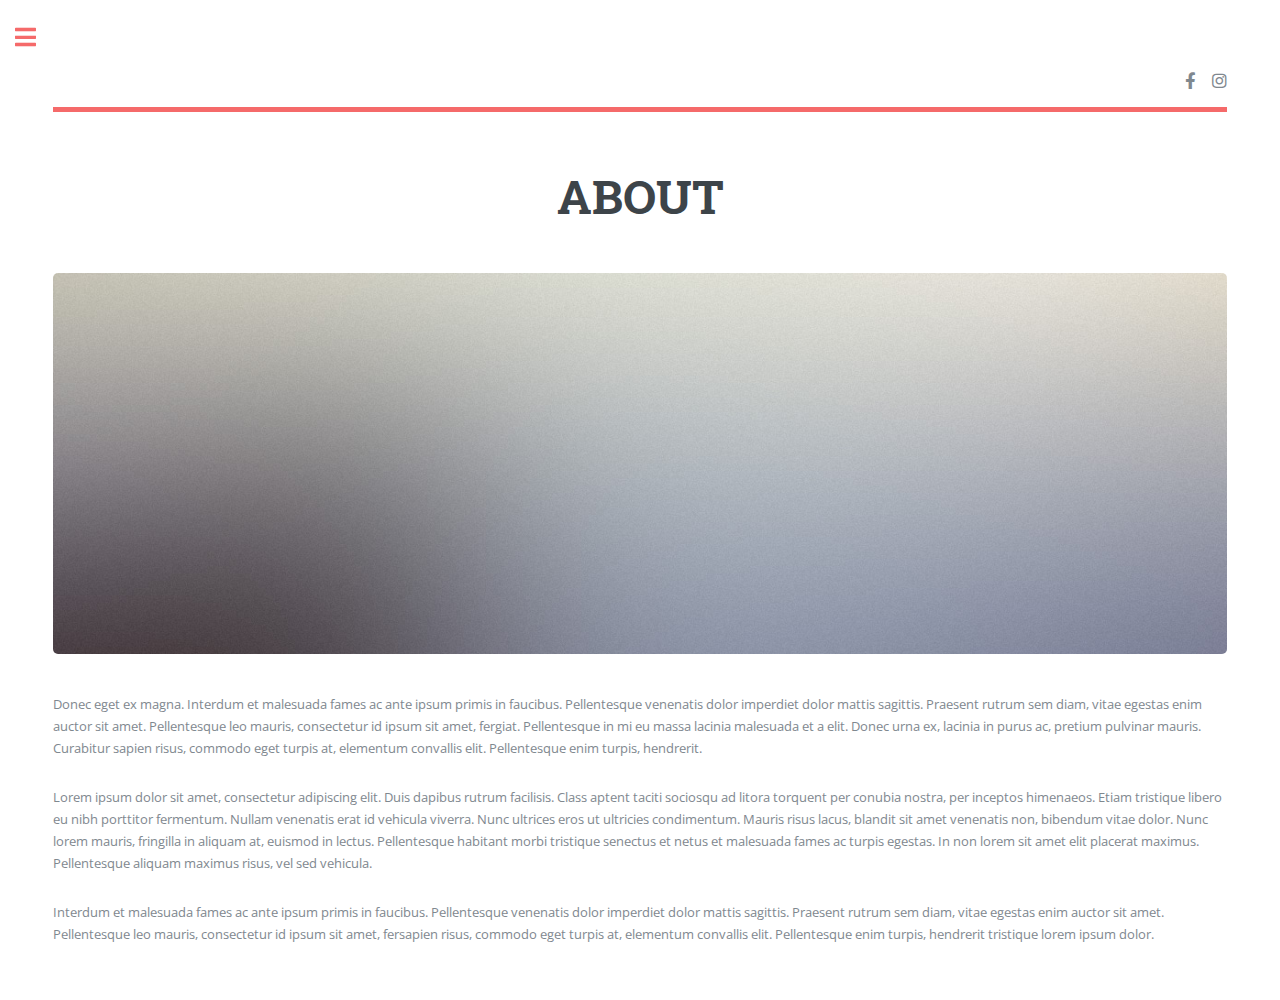
==== about.html @ c17ce64c "Intial Commit" ====
<!DOCTYPE HTML>
<!--
	Editorial by HTML5 UP
	html5up.net | @ajlkn
	Free for personal and commercial use under the CCA 3.0 license (html5up.net/license)
-->
<html>
	<head>
		<title>ABOUT</title>
		<meta charset="utf-8" />
		<meta name="viewport" content="width=device-width, initial-scale=1, user-scalable=no" />
		<link rel="stylesheet" href="assets/css/main.css" />
	</head>
	<body class="is-preload">

		<!-- Wrapper -->
			<div id="wrapper">

				<!-- Main -->
					<div id="main">
						<div class="inner">

							<!-- Header -->
								<header id="header">
									
									<ul class="icons">
									
										<li><a href="#" class="icon brands fa-facebook-f"><span class="label">Facebook</span></a></li>
										
										<li><a href="#" class="icon brands fa-instagram"><span class="label">Instagram</span></a></li>
									
									</ul>
								</header>

							<!-- Content -->
								<section>
									<header class="main">
										<h1 class="about-heading">ABOUT</h1>
									</header>

									<span class="image main"><img src="images/pic11.jpg" alt="" /></span>

									<p>Donec eget ex magna. Interdum et malesuada fames ac ante ipsum primis in faucibus. Pellentesque venenatis dolor imperdiet dolor mattis sagittis. Praesent rutrum sem diam, vitae egestas enim auctor sit amet. Pellentesque leo mauris, consectetur id ipsum sit amet, fergiat. Pellentesque in mi eu massa lacinia malesuada et a elit. Donec urna ex, lacinia in purus ac, pretium pulvinar mauris. Curabitur sapien risus, commodo eget turpis at, elementum convallis elit. Pellentesque enim turpis, hendrerit.</p>
									<p>Lorem ipsum dolor sit amet, consectetur adipiscing elit. Duis dapibus rutrum facilisis. Class aptent taciti sociosqu ad litora torquent per conubia nostra, per inceptos himenaeos. Etiam tristique libero eu nibh porttitor fermentum. Nullam venenatis erat id vehicula viverra. Nunc ultrices eros ut ultricies condimentum. Mauris risus lacus, blandit sit amet venenatis non, bibendum vitae dolor. Nunc lorem mauris, fringilla in aliquam at, euismod in lectus. Pellentesque habitant morbi tristique senectus et netus et malesuada fames ac turpis egestas. In non lorem sit amet elit placerat maximus. Pellentesque aliquam maximus risus, vel sed vehicula.</p>
									<p>Interdum et malesuada fames ac ante ipsum primis in faucibus. Pellentesque venenatis dolor imperdiet dolor mattis sagittis. Praesent rutrum sem diam, vitae egestas enim auctor sit amet. Pellentesque leo mauris, consectetur id ipsum sit amet, fersapien risus, commodo eget turpis at, elementum convallis elit. Pellentesque enim turpis, hendrerit tristique lorem ipsum dolor.</p>

									

								</section>

						</div>
					</div>

				<!-- Sidebar -->
					<div id="sidebar">
						<div class="inner">

							<!-- Search -->


							<!-- Menu -->
							<nav id="menu">
								<header class="major">
									<h2>Menu</h2>
								</header>
								<ul>
									<li><a href="index.html">HOME</a></li>
									<li><a href="about.html">ABOUT</a></li>
									<li><a href="news.html">NEWS</a></li>
				
									<li><a href="index.html#support">SUPPORT US</a></li>
									<li><a href="contact.html">Contact</a></li>
							
								</ul>
							</nav>

								<section>
									<header class="major">
										<h2>Get in touch</h2>
									</header>
									<p>See our contact information below and we will get back to you as soon as possible</p>
									<ul class="contact">
										<li class="icon solid fa-envelope"><a href="#">information@untitled.tld</a></li>
										<li class="icon solid fa-phone">(000) 000-0000</li>
										<li class="icon solid fa-home">1234 Somewhere Road #8254<br />
										Ontario, XXX-XXX</li>
									</ul>
								</section>

							<!-- Footer -->
							<footer id="footer">
								<p class="copyright">&copy; Charlene Cottle World Foundation. All rights reserved.
									Design: <a href="https://html5up.net">HTML5 UP</a>.</p>
									Edited by: <a href="https://cheyennepiper.com">Cheyenne Piper</a>.</p>
							</footer> 

						</div>
					</div>

			</div>

		<!-- Scripts -->
			<script src="assets/js/jquery.min.js"></script>
			<script src="assets/js/browser.min.js"></script>
			<script src="assets/js/breakpoints.min.js"></script>
			<script src="assets/js/util.js"></script>
			<script src="assets/js/main.js"></script>

	</body>
</html>
---- assets/css/main.css ----
@import url(fontawesome-all.min.css);
@import url("https://fonts.googleapis.com/css?family=Open+Sans:400,600,400italic,600italic|Roboto+Slab:400,700");
/*
	Editorial by HTML5 UP
	html5up.net | @ajlkn
	Free for personal and commercial use under the CCA 3.0 license (html5up.net/license)
*/
html, body, div, span, applet, object,
iframe, h1, h2, h3, h4, h5, h6, p, blockquote,
pre, a, abbr, acronym, address, big, cite,
code, del, dfn, em, img, ins, kbd, q, s, samp,
small, strike, strong, sub, sup, tt, var, b,
u, i, center, dl, dt, dd, ol, ul, li, fieldset,
form, label, legend, table, caption, tbody,
tfoot, thead, tr, th, td, article, aside,
canvas, details, embed, figure, figcaption,
footer, header, hgroup, menu, nav, output, ruby,
section, summary, time, mark, audio, video {
  margin: 0;
  padding: 0;
  border: 0;
  font-size: 100%;
  font: inherit;
  vertical-align: baseline; }

article, aside, details, figcaption, figure,
footer, header, hgroup, menu, nav, section {
  display: block; }

body {
  line-height: 1; }

ol, ul {
  list-style: none; }

blockquote, q {
  quotes: none; }
  blockquote:before, blockquote:after, q:before, q:after {
    content: '';
    content: none; }

table {
  border-collapse: collapse;
  border-spacing: 0; }

body {
  -webkit-text-size-adjust: none; }

mark {
  background-color: transparent;
  color: inherit; }

input::-moz-focus-inner {
  border: 0;
  padding: 0; }

input, select, textarea {
  -moz-appearance: none;
  -webkit-appearance: none;
  -ms-appearance: none;
  appearance: none; }

/* Basic */
@-ms-viewport {
  width: device-width; }

body {
  -ms-overflow-style: scrollbar; }

@media screen and (max-width: 480px) {
  html, body {
    min-width: 320px; } }

html {
  box-sizing: border-box;
  scroll-behavior: smooth }

*, *:before, *:after {
  box-sizing: inherit; }

body {
  background: #ffffff; }
  body.is-preload *, body.is-preload *:before, body.is-preload *:after, body.is-resizing *, body.is-resizing *:before, body.is-resizing *:after {
    -moz-animation: none !important;
    -webkit-animation: none !important;
    -ms-animation: none !important;
    animation: none !important;
    -moz-transition: none !important;
    -webkit-transition: none !important;
    -ms-transition: none !important;
    transition: none !important; }

/* Type */
body, input, select, textarea {
  color: #7f888f;
  font-family: "Open Sans", sans-serif;
  font-size: 13pt;
  font-weight: 400;
  line-height: 1.65; }
  @media screen and (max-width: 1680px) {
    body, input, select, textarea {
      font-size: 11pt; } }
  @media screen and (max-width: 1280px) {
    body, input, select, textarea {
      font-size: 10pt; } }
  @media screen and (max-width: 360px) {
    body, input, select, textarea {
      font-size: 9pt; } }

a {
  -moz-transition: color 0.2s ease-in-out, border-bottom-color 0.2s ease-in-out;
  -webkit-transition: color 0.2s ease-in-out, border-bottom-color 0.2s ease-in-out;
  -ms-transition: color 0.2s ease-in-out, border-bottom-color 0.2s ease-in-out;
  transition: color 0.2s ease-in-out, border-bottom-color 0.2s ease-in-out;
  border-bottom: dotted 1px;
  color: #f56a6a;
  text-decoration: none; }
  a:hover {
    border-bottom-color: #f56a6a;
    color: #f56a6a !important; }
    a:hover strong {
      color: inherit; }

strong, b {
  color: #3d4449;
  font-weight: 600; }

em, i {
  font-style: italic; }

p {
  margin: 0 0 2em 0; }


h1, h2, h3, h4, h5, h6 {
  color: #3d4449;
  font-family: "Roboto Slab", serif;
  font-weight: 700;
  line-height: 1.5;
  margin: 0 0 1em 0; }
  h1 a, h2 a, h3 a, h4 a, h5 a, h6 a {
    color: inherit;
    text-decoration: none;
    border-bottom: 0; }

h1 {

  font-size: 4em;
  margin: 0 0 0.5em 0;
  line-height: 1.3; 
}


.about-heading,
.news-heading,
.contact-heading{
  text-align: center;
}
 
h2 {
  font-size: 1.75em; }

h3 {
  font-size: 1.25em; }

h4 {
  font-size: 1.1em; }

h5 {
  font-size: 0.9em; }

h6 {
  font-size: 0.7em; }

  form p{
    font-size: 2rem;
    font-weight: bold;
  }
@media screen and (max-width: 1680px) {
  h1 {
    font-size: 3.5em; } }

  

@media screen and (max-width: 980px) {
  h1 {
    font-size: 3.25em; } }

@media screen and (max-width: 736px) {
  h1 {
    font-size: 2em;
    line-height: 1.4; }
  h2 {
    font-size: 1.5em; } }

sub {
  font-size: 0.8em;
  position: relative;
  top: 0.5em; }

sup {
  font-size: 0.8em;
  position: relative;
  top: -0.5em; }

blockquote {
  border-left: solid 3px rgba(210, 215, 217, 0.75);
  font-style: italic;
  margin: 0 0 2em 0;
  padding: 0.5em 0 0.5em 2em; }

code {
  background: rgba(230, 235, 237, 0.25);
  border-radius: 0.375em;
  border: solid 1px rgba(210, 215, 217, 0.75);
  font-family: "Courier New", monospace;
  font-size: 0.9em;
  margin: 0 0.25em;
  padding: 0.25em 0.65em; }

pre {
  -webkit-overflow-scrolling: touch;
  font-family: "Courier New", monospace;
  font-size: 0.9em;
  margin: 0 0 2em 0; }
  pre code {
    display: block;
    line-height: 1.75;
    padding: 1em 1.5em;
    overflow-x: auto; }

hr {
  border: 0;
  border-bottom: solid 1px rgba(210, 215, 217, 0.75);
  margin: 2em 0; }
  hr.major {
    margin: 3em 0; }

.align-left {
  text-align: left; }

.align-center {
  text-align: center; }

.align-right {
  text-align: right; }

/* Row */
.row {
  display: flex;
  flex-wrap: wrap;
  box-sizing: border-box;
  align-items: stretch; }
  .row > * {
    box-sizing: border-box; }
  .row.gtr-uniform > * > :last-child {
    margin-bottom: 0; }
  .row.aln-left {
    justify-content: flex-start; }
  .row.aln-center {
    justify-content: center; }
  .row.aln-right {
    justify-content: flex-end; }
  .row.aln-top {
    align-items: flex-start; }
  .row.aln-middle {
    align-items: center; }
  .row.aln-bottom {
    align-items: flex-end; }
  .row > .imp {
    order: -1; }
  .row > .col-1 {
    width: 8.33333%; }
  .row > .off-1 {
    margin-left: 8.33333%; }
  .row > .col-2 {
    width: 16.66667%; }
  .row > .off-2 {
    margin-left: 16.66667%; }
  .row > .col-3 {
    width: 25%; }
  .row > .off-3 {
    margin-left: 25%; }
  .row > .col-4 {
    width: 33.33333%; }
  .row > .off-4 {
    margin-left: 33.33333%; }
  .row > .col-5 {
    width: 41.66667%; }
  .row > .off-5 {
    margin-left: 41.66667%; }
  .row > .col-6 {
    width: 50%; }
  .row > .off-6 {
    margin-left: 50%; }
  .row > .col-7 {
    width: 58.33333%; }
  .row > .off-7 {
    margin-left: 58.33333%; }
  .row > .col-8 {
    width: 66.66667%; }
  .row > .off-8 {
    margin-left: 66.66667%; }
  .row > .col-9 {
    width: 75%; }
  .row > .off-9 {
    margin-left: 75%; }
  .row > .col-10 {
    width: 83.33333%; }
  .row > .off-10 {
    margin-left: 83.33333%; }
  .row > .col-11 {
    width: 91.66667%; }
  .row > .off-11 {
    margin-left: 91.66667%; }
  .row > .col-12 {
    width: 100%; }
  .row > .off-12 {
    margin-left: 100%; }
  .row.gtr-0 {
    margin-top: 0;
    margin-left: 0em; }
    .row.gtr-0 > * {
      padding: 0 0 0 0em; }
    .row.gtr-0.gtr-uniform {
      margin-top: 0em; }
      .row.gtr-0.gtr-uniform > * {
        padding-top: 0em; }
  .row.gtr-25 {
    margin-top: 0;
    margin-left: -0.375em; }
    .row.gtr-25 > * {
      padding: 0 0 0 0.375em; }
    .row.gtr-25.gtr-uniform {
      margin-top: -0.375em; }
      .row.gtr-25.gtr-uniform > * {
        padding-top: 0.375em; }
  .row.gtr-50 {
    margin-top: 0;
    margin-left: -0.75em; }
    .row.gtr-50 > * {
      padding: 0 0 0 0.75em; }
    .row.gtr-50.gtr-uniform {
      margin-top: -0.75em; }
      .row.gtr-50.gtr-uniform > * {
        padding-top: 0.75em; }
  .row {
    margin-top: 0;
    margin-left: -1.5em; }
    .row > * {
      padding: 0 0 0 1.5em; }
    .row.gtr-uniform {
      margin-top: -1.5em; }
      .row.gtr-uniform > * {
        padding-top: 1.5em; }
  .row.gtr-150 {
    margin-top: 0;
    margin-left: -2.25em; }
    .row.gtr-150 > * {
      padding: 0 0 0 2.25em; }
    .row.gtr-150.gtr-uniform {
      margin-top: -2.25em; }
      .row.gtr-150.gtr-uniform > * {
        padding-top: 2.25em; }
  .row.gtr-200 {
    margin-top: 0;
    margin-left: -3em; }
    .row.gtr-200 > * {
      padding: 0 0 0 3em; }
    .row.gtr-200.gtr-uniform {
      margin-top: -3em; }
      .row.gtr-200.gtr-uniform > * {
        padding-top: 3em; }
  @media screen and (max-width: 1680px) {
    .row {
      display: flex;
      flex-wrap: wrap;
      box-sizing: border-box;
      align-items: stretch; }
      .row > * {
        box-sizing: border-box; }
      .row.gtr-uniform > * > :last-child {
        margin-bottom: 0; }
      .row.aln-left {
        justify-content: flex-start; }
      .row.aln-center {
        justify-content: center; }
      .row.aln-right {
        justify-content: flex-end; }
      .row.aln-top {
        align-items: flex-start; }
      .row.aln-middle {
        align-items: center; }
      .row.aln-bottom {
        align-items: flex-end; }
      .row > .imp-xlarge {
        order: -1; }
      .row > .col-1-xlarge {
        width: 8.33333%; }
      .row > .off-1-xlarge {
        margin-left: 8.33333%; }
      .row > .col-2-xlarge {
        width: 16.66667%; }
      .row > .off-2-xlarge {
        margin-left: 16.66667%; }
      .row > .col-3-xlarge {
        width: 25%; }
      .row > .off-3-xlarge {
        margin-left: 25%; }
      .row > .col-4-xlarge {
        width: 33.33333%; }
      .row > .off-4-xlarge {
        margin-left: 33.33333%; }
      .row > .col-5-xlarge {
        width: 41.66667%; }
      .row > .off-5-xlarge {
        margin-left: 41.66667%; }
      .row > .col-6-xlarge {
        width: 50%; }
      .row > .off-6-xlarge {
        margin-left: 50%; }
      .row > .col-7-xlarge {
        width: 58.33333%; }
      .row > .off-7-xlarge {
        margin-left: 58.33333%; }
      .row > .col-8-xlarge {
        width: 66.66667%; }
      .row > .off-8-xlarge {
        margin-left: 66.66667%; }
      .row > .col-9-xlarge {
        width: 75%; }
      .row > .off-9-xlarge {
        margin-left: 75%; }
      .row > .col-10-xlarge {
        width: 83.33333%; }
      .row > .off-10-xlarge {
        margin-left: 83.33333%; }
      .row > .col-11-xlarge {
        width: 91.66667%; }
      .row > .off-11-xlarge {
        margin-left: 91.66667%; }
      .row > .col-12-xlarge {
        width: 100%; }
      .row > .off-12-xlarge {
        margin-left: 100%; }
      .row.gtr-0 {
        margin-top: 0;
        margin-left: 0em; }
        .row.gtr-0 > * {
          padding: 0 0 0 0em; }
        .row.gtr-0.gtr-uniform {
          margin-top: 0em; }
          .row.gtr-0.gtr-uniform > * {
            padding-top: 0em; }
      .row.gtr-25 {
        margin-top: 0;
        margin-left: -0.375em; }
        .row.gtr-25 > * {
          padding: 0 0 0 0.375em; }
        .row.gtr-25.gtr-uniform {
          margin-top: -0.375em; }
          .row.gtr-25.gtr-uniform > * {
            padding-top: 0.375em; }
      .row.gtr-50 {
        margin-top: 0;
        margin-left: -0.75em; }
        .row.gtr-50 > * {
          padding: 0 0 0 0.75em; }
        .row.gtr-50.gtr-uniform {
          margin-top: -0.75em; }
          .row.gtr-50.gtr-uniform > * {
            padding-top: 0.75em; }
      .row {
        margin-top: 0;
        margin-left: -1.5em; }
        .row > * {
          padding: 0 0 0 1.5em; }
        .row.gtr-uniform {
          margin-top: -1.5em; }
          .row.gtr-uniform > * {
            padding-top: 1.5em; }
      .row.gtr-150 {
        margin-top: 0;
        margin-left: -2.25em; }
        .row.gtr-150 > * {
          padding: 0 0 0 2.25em; }
        .row.gtr-150.gtr-uniform {
          margin-top: -2.25em; }
          .row.gtr-150.gtr-uniform > * {
            padding-top: 2.25em; }
      .row.gtr-200 {
        margin-top: 0;
        margin-left: -3em; }
        .row.gtr-200 > * {
          padding: 0 0 0 3em; }
        .row.gtr-200.gtr-uniform {
          margin-top: -3em; }
          .row.gtr-200.gtr-uniform > * {
            padding-top: 3em; } }
  @media screen and (max-width: 1280px) {
    .row {
      display: flex;
      flex-wrap: wrap;
      box-sizing: border-box;
      align-items: stretch; }
      .row > * {
        box-sizing: border-box; }
      .row.gtr-uniform > * > :last-child {
        margin-bottom: 0; }
      .row.aln-left {
        justify-content: flex-start; }
      .row.aln-center {
        justify-content: center; }
      .row.aln-right {
        justify-content: flex-end; }
      .row.aln-top {
        align-items: flex-start; }
      .row.aln-middle {
        align-items: center; }
      .row.aln-bottom {
        align-items: flex-end; }
      .row > .imp-large {
        order: -1; }
      .row > .col-1-large {
        width: 8.33333%; }
      .row > .off-1-large {
        margin-left: 8.33333%; }
      .row > .col-2-large {
        width: 16.66667%; }
      .row > .off-2-large {
        margin-left: 16.66667%; }
      .row > .col-3-large {
        width: 25%; }
      .row > .off-3-large {
        margin-left: 25%; }
      .row > .col-4-large {
        width: 33.33333%; }
      .row > .off-4-large {
        margin-left: 33.33333%; }
      .row > .col-5-large {
        width: 41.66667%; }
      .row > .off-5-large {
        margin-left: 41.66667%; }
      .row > .col-6-large {
        width: 50%; }
      .row > .off-6-large {
        margin-left: 50%; }
      .row > .col-7-large {
        width: 58.33333%; }
      .row > .off-7-large {
        margin-left: 58.33333%; }
      .row > .col-8-large {
        width: 66.66667%; }
      .row > .off-8-large {
        margin-left: 66.66667%; }
      .row > .col-9-large {
        width: 75%; }
      .row > .off-9-large {
        margin-left: 75%; }
      .row > .col-10-large {
        width: 83.33333%; }
      .row > .off-10-large {
        margin-left: 83.33333%; }
      .row > .col-11-large {
        width: 91.66667%; }
      .row > .off-11-large {
        margin-left: 91.66667%; }
      .row > .col-12-large {
        width: 100%; }
      .row > .off-12-large {
        margin-left: 100%; }
      .row.gtr-0 {
        margin-top: 0;
        margin-left: 0em; }
        .row.gtr-0 > * {
          padding: 0 0 0 0em; }
        .row.gtr-0.gtr-uniform {
          margin-top: 0em; }
          .row.gtr-0.gtr-uniform > * {
            padding-top: 0em; }
      .row.gtr-25 {
        margin-top: 0;
        margin-left: -0.375em; }
        .row.gtr-25 > * {
          padding: 0 0 0 0.375em; }
        .row.gtr-25.gtr-uniform {
          margin-top: -0.375em; }
          .row.gtr-25.gtr-uniform > * {
            padding-top: 0.375em; }
      .row.gtr-50 {
        margin-top: 0;
        margin-left: -0.75em; }
        .row.gtr-50 > * {
          padding: 0 0 0 0.75em; }
        .row.gtr-50.gtr-uniform {
          margin-top: -0.75em; }
          .row.gtr-50.gtr-uniform > * {
            padding-top: 0.75em; }
      .row {
        margin-top: 0;
        margin-left: -1.5em; }
        .row > * {
          padding: 0 0 0 1.5em; }
        .row.gtr-uniform {
          margin-top: -1.5em; }
          .row.gtr-uniform > * {
            padding-top: 1.5em; }
      .row.gtr-150 {
        margin-top: 0;
        margin-left: -2.25em; }
        .row.gtr-150 > * {
          padding: 0 0 0 2.25em; }
        .row.gtr-150.gtr-uniform {
          margin-top: -2.25em; }
          .row.gtr-150.gtr-uniform > * {
            padding-top: 2.25em; }
      .row.gtr-200 {
        margin-top: 0;
        margin-left: -3em; }
        .row.gtr-200 > * {
          padding: 0 0 0 3em; }
        .row.gtr-200.gtr-uniform {
          margin-top: -3em; }
          .row.gtr-200.gtr-uniform > * {
            padding-top: 3em; } }
  @media screen and (max-width: 980px) {
    .row {
      display: flex;
      flex-wrap: wrap;
      box-sizing: border-box;
      align-items: stretch; }
      .row > * {
        box-sizing: border-box; }
      .row.gtr-uniform > * > :last-child {
        margin-bottom: 0; }
      .row.aln-left {
        justify-content: flex-start; }
      .row.aln-center {
        justify-content: center; }
      .row.aln-right {
        justify-content: flex-end; }
      .row.aln-top {
        align-items: flex-start; }
      .row.aln-middle {
        align-items: center; }
      .row.aln-bottom {
        align-items: flex-end; }
      .row > .imp-medium {
        order: -1; }
      .row > .col-1-medium {
        width: 8.33333%; }
      .row > .off-1-medium {
        margin-left: 8.33333%; }
      .row > .col-2-medium {
        width: 16.66667%; }
      .row > .off-2-medium {
        margin-left: 16.66667%; }
      .row > .col-3-medium {
        width: 25%; }
      .row > .off-3-medium {
        margin-left: 25%; }
      .row > .col-4-medium {
        width: 33.33333%; }
      .row > .off-4-medium {
        margin-left: 33.33333%; }
      .row > .col-5-medium {
        width: 41.66667%; }
      .row > .off-5-medium {
        margin-left: 41.66667%; }
      .row > .col-6-medium {
        width: 50%; }
      .row > .off-6-medium {
        margin-left: 50%; }
      .row > .col-7-medium {
        width: 58.33333%; }
      .row > .off-7-medium {
        margin-left: 58.33333%; }
      .row > .col-8-medium {
        width: 66.66667%; }
      .row > .off-8-medium {
        margin-left: 66.66667%; }
      .row > .col-9-medium {
        width: 75%; }
      .row > .off-9-medium {
        margin-left: 75%; }
      .row > .col-10-medium {
        width: 83.33333%; }
      .row > .off-10-medium {
        margin-left: 83.33333%; }
      .row > .col-11-medium {
        width: 91.66667%; }
      .row > .off-11-medium {
        margin-left: 91.66667%; }
      .row > .col-12-medium {
        width: 100%; }
      .row > .off-12-medium {
        margin-left: 100%; }
      .row.gtr-0 {
        margin-top: 0;
        margin-left: 0em; }
        .row.gtr-0 > * {
          padding: 0 0 0 0em; }
        .row.gtr-0.gtr-uniform {
          margin-top: 0em; }
          .row.gtr-0.gtr-uniform > * {
            padding-top: 0em; }
      .row.gtr-25 {
        margin-top: 0;
        margin-left: -0.375em; }
        .row.gtr-25 > * {
          padding: 0 0 0 0.375em; }
        .row.gtr-25.gtr-uniform {
          margin-top: -0.375em; }
          .row.gtr-25.gtr-uniform > * {
            padding-top: 0.375em; }
      .row.gtr-50 {
        margin-top: 0;
        margin-left: -0.75em; }
        .row.gtr-50 > * {
          padding: 0 0 0 0.75em; }
        .row.gtr-50.gtr-uniform {
          margin-top: -0.75em; }
          .row.gtr-50.gtr-uniform > * {
            padding-top: 0.75em; }
      .row {
        margin-top: 0;
        margin-left: -1.5em; }
        .row > * {
          padding: 0 0 0 1.5em; }
        .row.gtr-uniform {
          margin-top: -1.5em; }
          .row.gtr-uniform > * {
            padding-top: 1.5em; }
      .row.gtr-150 {
        margin-top: 0;
        margin-left: -2.25em; }
        .row.gtr-150 > * {
          padding: 0 0 0 2.25em; }
        .row.gtr-150.gtr-uniform {
          margin-top: -2.25em; }
          .row.gtr-150.gtr-uniform > * {
            padding-top: 2.25em; }
      .row.gtr-200 {
        margin-top: 0;
        margin-left: -3em; }
        .row.gtr-200 > * {
          padding: 0 0 0 3em; }
        .row.gtr-200.gtr-uniform {
          margin-top: -3em; }
          .row.gtr-200.gtr-uniform > * {
            padding-top: 3em; } }
  @media screen and (max-width: 736px) {
    .row {
      display: flex;
      flex-wrap: wrap;
      box-sizing: border-box;
      align-items: stretch; }
      .row > * {
        box-sizing: border-box; }
      .row.gtr-uniform > * > :last-child {
        margin-bottom: 0; }
      .row.aln-left {
        justify-content: flex-start; }
      .row.aln-center {
        justify-content: center; }
      .row.aln-right {
        justify-content: flex-end; }
      .row.aln-top {
        align-items: flex-start; }
      .row.aln-middle {
        align-items: center; }
      .row.aln-bottom {
        align-items: flex-end; }
      .row > .imp-small {
        order: -1; }
      .row > .col-1-small {
        width: 8.33333%; }
      .row > .off-1-small {
        margin-left: 8.33333%; }
      .row > .col-2-small {
        width: 16.66667%; }
      .row > .off-2-small {
        margin-left: 16.66667%; }
      .row > .col-3-small {
        width: 25%; }
      .row > .off-3-small {
        margin-left: 25%; }
      .row > .col-4-small {
        width: 33.33333%; }
      .row > .off-4-small {
        margin-left: 33.33333%; }
      .row > .col-5-small {
        width: 41.66667%; }
      .row > .off-5-small {
        margin-left: 41.66667%; }
      .row > .col-6-small {
        width: 50%; }
      .row > .off-6-small {
        margin-left: 50%; }
      .row > .col-7-small {
        width: 58.33333%; }
      .row > .off-7-small {
        margin-left: 58.33333%; }
      .row > .col-8-small {
        width: 66.66667%; }
      .row > .off-8-small {
        margin-left: 66.66667%; }
      .row > .col-9-small {
        width: 75%; }
      .row > .off-9-small {
        margin-left: 75%; }
      .row > .col-10-small {
        width: 83.33333%; }
      .row > .off-10-small {
        margin-left: 83.33333%; }
      .row > .col-11-small {
        width: 91.66667%; }
      .row > .off-11-small {
        margin-left: 91.66667%; }
      .row > .col-12-small {
        width: 100%; }
      .row > .off-12-small {
        margin-left: 100%; }
      .row.gtr-0 {
        margin-top: 0;
        margin-left: 0em; }
        .row.gtr-0 > * {
          padding: 0 0 0 0em; }
        .row.gtr-0.gtr-uniform {
          margin-top: 0em; }
          .row.gtr-0.gtr-uniform > * {
            padding-top: 0em; }
      .row.gtr-25 {
        margin-top: 0;
        margin-left: -0.375em; }
        .row.gtr-25 > * {
          padding: 0 0 0 0.375em; }
        .row.gtr-25.gtr-uniform {
          margin-top: -0.375em; }
          .row.gtr-25.gtr-uniform > * {
            padding-top: 0.375em; }
      .row.gtr-50 {
        margin-top: 0;
        margin-left: -0.75em; }
        .row.gtr-50 > * {
          padding: 0 0 0 0.75em; }
        .row.gtr-50.gtr-uniform {
          margin-top: -0.75em; }
          .row.gtr-50.gtr-uniform > * {
            padding-top: 0.75em; }
      .row {
        margin-top: 0;
        margin-left: -1.5em; }
        .row > * {
          padding: 0 0 0 1.5em; }
        .row.gtr-uniform {
          margin-top: -1.5em; }
          .row.gtr-uniform > * {
            padding-top: 1.5em; }
      .row.gtr-150 {
        margin-top: 0;
        margin-left: -2.25em; }
        .row.gtr-150 > * {
          padding: 0 0 0 2.25em; }
        .row.gtr-150.gtr-uniform {
          margin-top: -2.25em; }
          .row.gtr-150.gtr-uniform > * {
            padding-top: 2.25em; }
      .row.gtr-200 {
        margin-top: 0;
        margin-left: -3em; }
        .row.gtr-200 > * {
          padding: 0 0 0 3em; }
        .row.gtr-200.gtr-uniform {
          margin-top: -3em; }
          .row.gtr-200.gtr-uniform > * {
            padding-top: 3em; } }
  @media screen and (max-width: 480px) {
    .row {
      display: flex;
      flex-wrap: wrap;
      box-sizing: border-box;
      align-items: stretch; }
      .row > * {
        box-sizing: border-box; }
      .row.gtr-uniform > * > :last-child {
        margin-bottom: 0; }
      .row.aln-left {
        justify-content: flex-start; }
      .row.aln-center {
        justify-content: center; }
      .row.aln-right {
        justify-content: flex-end; }
      .row.aln-top {
        align-items: flex-start; }
      .row.aln-middle {
        align-items: center; }
      .row.aln-bottom {
        align-items: flex-end; }
      .row > .imp-xsmall {
        order: -1; }
      .row > .col-1-xsmall {
        width: 8.33333%; }
      .row > .off-1-xsmall {
        margin-left: 8.33333%; }
      .row > .col-2-xsmall {
        width: 16.66667%; }
      .row > .off-2-xsmall {
        margin-left: 16.66667%; }
      .row > .col-3-xsmall {
        width: 25%; }
      .row > .off-3-xsmall {
        margin-left: 25%; }
      .row > .col-4-xsmall {
        width: 33.33333%; }
      .row > .off-4-xsmall {
        margin-left: 33.33333%; }
      .row > .col-5-xsmall {
        width: 41.66667%; }
      .row > .off-5-xsmall {
        margin-left: 41.66667%; }
      .row > .col-6-xsmall {
        width: 50%; }
      .row > .off-6-xsmall {
        margin-left: 50%; }
      .row > .col-7-xsmall {
        width: 58.33333%; }
      .row > .off-7-xsmall {
        margin-left: 58.33333%; }
      .row > .col-8-xsmall {
        width: 66.66667%; }
      .row > .off-8-xsmall {
        margin-left: 66.66667%; }
      .row > .col-9-xsmall {
        width: 75%; }
      .row > .off-9-xsmall {
        margin-left: 75%; }
      .row > .col-10-xsmall {
        width: 83.33333%; }
      .row > .off-10-xsmall {
        margin-left: 83.33333%; }
      .row > .col-11-xsmall {
        width: 91.66667%; }
      .row > .off-11-xsmall {
        margin-left: 91.66667%; }
      .row > .col-12-xsmall {
        width: 100%; }
      .row > .off-12-xsmall {
        margin-left: 100%; }
      .row.gtr-0 {
        margin-top: 0;
        margin-left: 0em; }
        .row.gtr-0 > * {
          padding: 0 0 0 0em; }
        .row.gtr-0.gtr-uniform {
          margin-top: 0em; }
          .row.gtr-0.gtr-uniform > * {
            padding-top: 0em; }
      .row.gtr-25 {
        margin-top: 0;
        margin-left: -0.375em; }
        .row.gtr-25 > * {
          padding: 0 0 0 0.375em; }
        .row.gtr-25.gtr-uniform {
          margin-top: -0.375em; }
          .row.gtr-25.gtr-uniform > * {
            padding-top: 0.375em; }
      .row.gtr-50 {
        margin-top: 0;
        margin-left: -0.75em; }
        .row.gtr-50 > * {
          padding: 0 0 0 0.75em; }
        .row.gtr-50.gtr-uniform {
          margin-top: -0.75em; }
          .row.gtr-50.gtr-uniform > * {
            padding-top: 0.75em; }
      .row {
        margin-top: 0;
        margin-left: -1.5em; }
        .row > * {
          padding: 0 0 0 1.5em; }
        .row.gtr-uniform {
          margin-top: -1.5em; }
          .row.gtr-uniform > * {
            padding-top: 1.5em; }
      .row.gtr-150 {
        margin-top: 0;
        margin-left: -2.25em; }
        .row.gtr-150 > * {
          padding: 0 0 0 2.25em; }
        .row.gtr-150.gtr-uniform {
          margin-top: -2.25em; }
          .row.gtr-150.gtr-uniform > * {
            padding-top: 2.25em; }
      .row.gtr-200 {
        margin-top: 0;
        margin-left: -3em; }
        .row.gtr-200 > * {
          padding: 0 0 0 3em; }
        .row.gtr-200.gtr-uniform {
          margin-top: -3em; }
          .row.gtr-200.gtr-uniform > * {
            padding-top: 3em; } }

/* Section/Article */
section.special, article.special {
  text-align: center; }

header p {
  font-family: "Roboto Slab", serif;
  font-size: 1em;
  font-weight: 400;
  letter-spacing: 0.075em;
  margin-top: -0.5em;
  text-transform: uppercase; }

header.major > :last-child {
  border-bottom: solid 3px #f56a6a;
  display: inline-block;
  margin: 0 0 2em 0;
  padding: 0 0.75em 0.5em 0; }

header.main > :last-child {
  margin: 0 0 1em 0; }

/* Form */
form {
  margin: 0 0 2em 0; }

label {
  color: #3d4449;
  display: block;
  font-size: 0.9em;
  font-weight: 600;
  margin: 0 0 1em 0; }

input[type="text"],
input[type="password"],
input[type="email"],
input[type="tel"],
input[type="search"],
input[type="url"],
select,
textarea {
  -moz-appearance: none;
  -webkit-appearance: none;
  -ms-appearance: none;
  appearance: none;
  background: #ffffff;
  border-radius: 0.375em;
  border: none;
  border: solid 1px rgba(210, 215, 217, 0.75);
  color: inherit;
  display: block;
  outline: 0;
  padding: 0 1em;
  text-decoration: none;
  width: 100%; }
  input[type="text"]:invalid,
  input[type="password"]:invalid,
  input[type="email"]:invalid,
  input[type="tel"]:invalid,
  input[type="search"]:invalid,
  input[type="url"]:invalid,
  select:invalid,
  textarea:invalid {
    box-shadow: none; }
  input[type="text"]:focus,
  input[type="password"]:focus,
  input[type="email"]:focus,
  input[type="tel"]:focus,
  input[type="search"]:focus,
  input[type="url"]:focus,
  select:focus,
  textarea:focus {
    border-color: #f56a6a;
    box-shadow: 0 0 0 1px #f56a6a; }

select {
  background-image: url("data:image/svg+xml;charset=utf8,%3Csvg xmlns='http://www.w3.org/2000/svg' width='40' height='40' preserveAspectRatio='none' viewBox='0 0 40 40'%3E%3Cpath d='M9.4,12.3l10.4,10.4l10.4-10.4c0.2-0.2,0.5-0.4,0.9-0.4c0.3,0,0.6,0.1,0.9,0.4l3.3,3.3c0.2,0.2,0.4,0.5,0.4,0.9 c0,0.4-0.1,0.6-0.4,0.9L20.7,31.9c-0.2,0.2-0.5,0.4-0.9,0.4c-0.3,0-0.6-0.1-0.9-0.4L4.3,17.3c-0.2-0.2-0.4-0.5-0.4-0.9 c0-0.4,0.1-0.6,0.4-0.9l3.3-3.3c0.2-0.2,0.5-0.4,0.9-0.4S9.1,12.1,9.4,12.3z' fill='rgba(210, 215, 217, 0.75)' /%3E%3C/svg%3E");
  background-size: 1.25em;
  background-repeat: no-repeat;
  background-position: calc(100% - 1em) center;
  height: 2.75em;
  padding-right: 2.75em;
  text-overflow: ellipsis; }
  select option {
    color: #3d4449;
    background: #ffffff; }
  select:focus::-ms-value {
    background-color: transparent; }
  select::-ms-expand {
    display: none; }

input[type="text"],
input[type="password"],
input[type="email"],
input[type="tel"],
input[type="search"],
input[type="url"],
select {
  height: 2.75em; }

textarea {
  padding: 0.75em 1em; }

input[type="checkbox"],
input[type="radio"] {
  -moz-appearance: none;
  -webkit-appearance: none;
  -ms-appearance: none;
  appearance: none;
  display: block;
  float: left;
  margin-right: -2em;
  opacity: 0;
  width: 1em;
  z-index: -1; }
  input[type="checkbox"] + label,
  input[type="radio"] + label {
    text-decoration: none;
    color: #7f888f;
    cursor: pointer;
    display: inline-block;
    font-size: 1em;
    font-weight: 400;
    padding-left: 2.4em;
    padding-right: 0.75em;
    position: relative; }
    input[type="checkbox"] + label:before,
    input[type="radio"] + label:before {
      -moz-osx-font-smoothing: grayscale;
      -webkit-font-smoothing: antialiased;
      display: inline-block;
      font-style: normal;
      font-variant: normal;
      text-rendering: auto;
      line-height: 1;
      text-transform: none !important;
      font-family: 'Font Awesome 5 Free';
      font-weight: 900; }
    input[type="checkbox"] + label:before,
    input[type="radio"] + label:before {
      background: #ffffff;
      border-radius: 0.375em;
      border: solid 1px rgba(210, 215, 217, 0.75);
      content: '';
      display: inline-block;
      font-size: 0.8em;
      height: 2.0625em;
      left: 0;
      line-height: 2.0625em;
      position: absolute;
      text-align: center;
      top: 0;
      width: 2.0625em; }
  input[type="checkbox"]:checked + label:before,
  input[type="radio"]:checked + label:before {
    background: #3d4449;
    border-color: #3d4449;
    color: #ffffff;
    content: '\f00c'; }
  input[type="checkbox"]:focus + label:before,
  input[type="radio"]:focus + label:before {
    border-color: #f56a6a;
    box-shadow: 0 0 0 1px #f56a6a; }

input[type="checkbox"] + label:before {
  border-radius: 0.375em; }

input[type="radio"] + label:before {
  border-radius: 100%; }

::-webkit-input-placeholder {
  color: #9fa3a6 !important;
  opacity: 1.0; }

:-moz-placeholder {
  color: #9fa3a6 !important;
  opacity: 1.0; }

::-moz-placeholder {
  color: #9fa3a6 !important;
  opacity: 1.0; }

:-ms-input-placeholder {
  color: #9fa3a6 !important;
  opacity: 1.0; }

/* Box */
.box {
  border-radius: 0.375em;
  border: solid 1px rgba(210, 215, 217, 0.75);
  margin-bottom: 2em;
  padding: 1.5em; }
  .box > :last-child,
  .box > :last-child > :last-child,
  .box > :last-child > :last-child > :last-child {
    margin-bottom: 0; }
  .box.alt {
    border: 0;
    border-radius: 0;
    padding: 0; }

/* Icon */
.icon {
  text-decoration: none;
  border-bottom: none;
  position: relative; }
  .icon:before {
    -moz-osx-font-smoothing: grayscale;
    -webkit-font-smoothing: antialiased;
    display: inline-block;
    font-style: normal;
    font-variant: normal;
    text-rendering: auto;
    line-height: 1;
    text-transform: none !important;
    font-family: 'Font Awesome 5 Free';
    font-weight: 400; }
  .icon > .label {
    display: none; }
  .icon:before {
    line-height: inherit; }
  .icon.solid:before {
    font-weight: 900; }
  .icon.brands:before {
    font-family: 'Font Awesome 5 Brands'; }

/* Image */
.image {
  border-radius: 0.375em;
  border: 0;
  display: inline-block;
  position: relative; }
  .image img {
    border-radius: 0.375em;
    display: block; }
  .image.left, .image.right {
    max-width: 40%; }
    .image.left img, .image.right img {
      width: 100%; }
  .image.left {
    float: left;
    padding: 0 1.5em 1em 0;
    top: 0.25em; }
  .image.right {
    float: right;
    padding: 0 0 1em 1.5em;
    top: 0.25em; }
  .image.fit {
    display: block;
    margin: 0 0 2em 0;
    width: 100%; }
    .image.fit img {
      width: 100%; }
  .image.main {
    display: block;
    margin: 0 0 3em 0;
    width: 100%; }
    .image.main img {
      width: 100%; }

a.image {
  overflow: hidden; }
  a.image img {
    -moz-transition: -moz-transform 0.2s ease;
    -webkit-transition: -webkit-transform 0.2s ease;
    -ms-transition: -ms-transform 0.2s ease;
    transition: transform 0.2s ease; }
  a.image:hover img {
    -moz-transform: scale(1.075);
    -webkit-transform: scale(1.075);
    -ms-transform: scale(1.075);
    transform: scale(1.075); }

/* List */
ol {
  list-style: decimal;
  margin: 0 0 2em 0;
  padding-left: 1.25em; }
  ol li {
    padding-left: 0.25em; }

ul {
  list-style: disc;
  margin: 0 0 2em 0;
  padding-left: 1em; }
  ul li {
    padding-left: 0.5em; }
  ul.alt {
    list-style: none;
    padding-left: 0; }
    ul.alt li {
      border-top: solid 1px rgba(210, 215, 217, 0.75);
      padding: 0.5em 0; }
      ul.alt li:first-child {
        border-top: 0;
        padding-top: 0; }

dl {
  margin: 0 0 2em 0; }
  dl dt {
    display: block;
    font-weight: 600;
    margin: 0 0 1em 0; }
  dl dd {
    margin-left: 2em; }

/* Actions */
ul.actions {
  display: -moz-flex;
  display: -webkit-flex;
  display: -ms-flex;
  display: flex;
  cursor: default;
  list-style: none;
  margin-left: -1em;
  padding-left: 0; }
  ul.actions li {
    padding: 0 0 0 1em;
    vertical-align: middle; }
  ul.actions.special {
    -moz-justify-content: center;
    -webkit-justify-content: center;
    -ms-justify-content: center;
    justify-content: center;
    width: 100%;
    margin-left: 0; }
    ul.actions.special li:first-child {
      padding-left: 0; }
  ul.actions.stacked {
    -moz-flex-direction: column;
    -webkit-flex-direction: column;
    -ms-flex-direction: column;
    flex-direction: column;
    margin-left: 0; }
    ul.actions.stacked li {
      padding: 1.3em 0 0 0; }
      ul.actions.stacked li:first-child {
        padding-top: 0; }
  ul.actions.fit {
    width: calc(100% + 1em); }
    ul.actions.fit li {
      -moz-flex-grow: 1;
      -webkit-flex-grow: 1;
      -ms-flex-grow: 1;
      flex-grow: 1;
      -moz-flex-shrink: 1;
      -webkit-flex-shrink: 1;
      -ms-flex-shrink: 1;
      flex-shrink: 1;
      width: 100%; }
      ul.actions.fit li > * {
        width: 100%; }
    ul.actions.fit.stacked {
      width: 100%; }

/* Icons */
ul.icons {
  cursor: default;
  list-style: none;
  padding-left: 0; }
  ul.icons li {
    display: inline-block;
    padding: 0 1em 0 0; }
    ul.icons li:last-child {
      padding-right: 0; }
    ul.icons li .icon {
      color: inherit; }
      ul.icons li .icon:before {
        font-size: 1.25em; }

/* Contact */
ul.contact {
  list-style: none;
  padding: 0; }
  ul.contact li {
    text-decoration: none;
    border-top: solid 1px rgba(210, 215, 217, 0.75);
    margin: 1.5em 0 0 0;
    padding: 1.5em 0 0 3em;
    position: relative; }
    ul.contact li:before {
      -moz-osx-font-smoothing: grayscale;
      -webkit-font-smoothing: antialiased;
      display: inline-block;
      font-style: normal;
      font-variant: normal;
      text-rendering: auto;
      line-height: 1;
      text-transform: none !important;
      font-family: 'Font Awesome 5 Free';
      font-weight: 400; }
    ul.contact li:before {
      color: #f56a6a;
      display: inline-block;
      font-size: 1.5em;
      height: 1.125em;
      left: 0;
      line-height: 1.125em;
      position: absolute;
      text-align: center;
      top: 1em;
      width: 1.5em; }
    ul.contact li:first-child {
      border-top: 0;
      margin-top: 0;
      padding-top: 0; }
      ul.contact li:first-child:before {
        top: 0; }
    ul.contact li a {
      color: inherit; }

/* Pagination */
ul.pagination {
  cursor: default;
  list-style: none;
  padding-left: 0; }
  ul.pagination li {
    display: inline-block;
    padding-left: 0;
    vertical-align: middle; }
    ul.pagination li > .page {
      -moz-transition: background-color 0.2s ease-in-out, color 0.2s ease-in-out;
      -webkit-transition: background-color 0.2s ease-in-out, color 0.2s ease-in-out;
      -ms-transition: background-color 0.2s ease-in-out, color 0.2s ease-in-out;
      transition: background-color 0.2s ease-in-out, color 0.2s ease-in-out;
      border-bottom: 0;
      border-radius: 0.375em;
      display: inline-block;
      font-size: 0.8em;
      font-weight: 600;
      height: 2em;
      line-height: 2em;
      margin: 0 0.125em;
      min-width: 2em;
      padding: 0 0.5em;
      text-align: center; }
      ul.pagination li > .page.active {
        background-color: #f56a6a;
        color: #ffffff !important; }
        ul.pagination li > .page.active:hover {
          background-color: #f67878; }
        ul.pagination li > .page.active:active {
          background-color: #f45c5c; }
    ul.pagination li:first-child {
      padding-right: 0.75em; }
    ul.pagination li:last-child {
      padding-left: 0.75em; }
  @media screen and (max-width: 480px) {
    ul.pagination li:nth-child(n+2):nth-last-child(n+2) {
      display: none; }
    ul.pagination li:first-child {
      padding-right: 0; } }

/* Table */
.table-wrapper {
  -webkit-overflow-scrolling: touch;
  overflow-x: auto; }

table {
  margin: 0 0 2em 0;
  width: 100%; }
  table tbody tr {
    border: solid 1px rgba(210, 215, 217, 0.75);
    border-left: 0;
    border-right: 0; }
    table tbody tr:nth-child(2n + 1) {
      background-color: rgba(230, 235, 237, 0.25); }
  table td {
    padding: 0.75em 0.75em; }
  table th {
    color: #3d4449;
    font-size: 0.9em;
    font-weight: 600;
    padding: 0 0.75em 0.75em 0.75em;
    text-align: left; }
  table thead {
    border-bottom: solid 2px rgba(210, 215, 217, 0.75); }
  table tfoot {
    border-top: solid 2px rgba(210, 215, 217, 0.75); }
  table.alt {
    border-collapse: separate; }
    table.alt tbody tr td {
      border: solid 1px rgba(210, 215, 217, 0.75);
      border-left-width: 0;
      border-top-width: 0; }
      table.alt tbody tr td:first-child {
        border-left-width: 1px; }
    table.alt tbody tr:first-child td {
      border-top-width: 1px; }
    table.alt thead {
      border-bottom: 0; }
    table.alt tfoot {
      border-top: 0; }

/* Button */
input[type="submit"],
input[type="reset"],
input[type="button"],
button,
.button {
  -moz-appearance: none;
  -webkit-appearance: none;
  -ms-appearance: none;
  appearance: none;
  -moz-transition: background-color 0.2s ease-in-out, color 0.2s ease-in-out;
  -webkit-transition: background-color 0.2s ease-in-out, color 0.2s ease-in-out;
  -ms-transition: background-color 0.2s ease-in-out, color 0.2s ease-in-out;
  transition: background-color 0.2s ease-in-out, color 0.2s ease-in-out;
  background-color: transparent;
  border-radius: 0.375em;
  border: 0;
  box-shadow: inset 0 0 0 2px #f56a6a;
  color: #f56a6a !important;
  cursor: pointer;
  display: inline-block;
  font-family: "Roboto Slab", serif;
  font-size: 0.8em;
  font-weight: 700;
  height: 3.5em;
  letter-spacing: 0.075em;
  line-height: 3.5em;
  padding: 0 2.25em;
  text-align: center;
  text-decoration: none;
  text-transform: uppercase;
  white-space: nowrap; }
  input[type="submit"]:hover,
  input[type="reset"]:hover,
  input[type="button"]:hover,
  button:hover,
  .button:hover {
    background-color: rgba(245, 106, 106, 0.05); }
  input[type="submit"]:active,
  input[type="reset"]:active,
  input[type="button"]:active,
  button:active,
  .button:active {
    background-color: rgba(245, 106, 106, 0.15); }
  input[type="submit"].icon:before,
  input[type="reset"].icon:before,
  input[type="button"].icon:before,
  button.icon:before,
  .button.icon:before {
    margin-right: 0.5em; }
  input[type="submit"].fit,
  input[type="reset"].fit,
  input[type="button"].fit,
  button.fit,
  .button.fit {
    width: 100%; }
  input[type="submit"].small,
  input[type="reset"].small,
  input[type="button"].small,
  button.small,
  .button.small {
    font-size: 0.6em; }
  input[type="submit"].large,
  input[type="reset"].large,
  input[type="button"].large,
  button.large,
  .button.large {
    font-size: 1em;
    height: 3.65em;
    line-height: 3.65em; }
  input[type="submit"].primary,
  input[type="reset"].primary,
  input[type="button"].primary,
  button.primary,
  .button.primary {
    background-color: #f56a6a;
    box-shadow: none;
    color: #ffffff !important; }
    input[type="submit"].primary:hover,
    input[type="reset"].primary:hover,
    input[type="button"].primary:hover,
    button.primary:hover,
    .button.primary:hover {
      background-color: #f67878; }
    input[type="submit"].primary:active,
    input[type="reset"].primary:active,
    input[type="button"].primary:active,
    button.primary:active,
    .button.primary:active {
      background-color: #f45c5c; }
  input[type="submit"].disabled, input[type="submit"]:disabled,
  input[type="reset"].disabled,
  input[type="reset"]:disabled,
  input[type="button"].disabled,
  input[type="button"]:disabled,
  button.disabled,
  button:disabled,
  .button.disabled,
  .button:disabled {
    pointer-events: none;
    opacity: 0.25; }

/* Mini Posts */
.mini-posts article {
  border-top: solid 1px rgba(210, 215, 217, 0.75);
  margin-top: 2em;
  padding-top: 2em; }
  .mini-posts article .image {
    display: block;
    margin: 0 0 1.5em 0; }
    .mini-posts article .image img {
      display: block;
      width: 100%; }
  .mini-posts article:first-child {
    border-top: 0;
    margin-top: 0;
    padding-top: 0; }

/* Features */
.features {
  display: -moz-flex;
  display: -webkit-flex;
  display: -ms-flex;
  display: flex;
  -moz-flex-wrap: wrap;
  -webkit-flex-wrap: wrap;
  -ms-flex-wrap: wrap;
  flex-wrap: wrap;
  margin: 0 0 2em -3em;
  width: calc(100% + 3em); }
  .features article {
    -moz-align-items: center;
    -webkit-align-items: center;
    -ms-align-items: center;
    align-items: center;
    display: -moz-flex;
    display: -webkit-flex;
    display: -ms-flex;
    display: flex;
    margin: 0 0 3em 3em;
    position: relative;
    width: calc(50% - 3em); }
    .features article:nth-child(2n - 1) {
      margin-right: 1.5em; }
    .features article:nth-child(2n) {
      margin-left: 1.5em; }
    .features article:nth-last-child(1), .features article:nth-last-child(2) {
      margin-bottom: 0; }
    .features article .icon {
      -moz-flex-grow: 0;
      -webkit-flex-grow: 0;
      -ms-flex-grow: 0;
      flex-grow: 0;
      -moz-flex-shrink: 0;
      -webkit-flex-shrink: 0;
      -ms-flex-shrink: 0;
      flex-shrink: 0;
      display: block;
      height: 10em;
      line-height: 10em;
      margin: 0 2em 0 0;
      text-align: center;
      width: 10em; }
      .features article .icon:before {
        color:#F9C846;
        
        font-size: 2.75rem;
        position: relative;
        top: 0.05em; }
      .features article .icon:after {
        -moz-transform: rotate(45deg);
        -webkit-transform: rotate(45deg);
        -ms-transform: rotate(45deg);
        transform: rotate(45deg);
        border-radius: 0.25rem;
        border: solid 2px rgba(210, 215, 217, 0.75);
        content: '';
        display: block;
        height: 7em;
        left: 50%;
        margin: -3.5em 0 0 -3.5em;
        position: absolute;
        top: 50%;
        width: 7em; }
    .features article .content {
      -moz-flex-grow: 1;
      -webkit-flex-grow: 1;
      -ms-flex-grow: 1;
      flex-grow: 1;
      -moz-flex-shrink: 1;
      -webkit-flex-shrink: 1;
      -ms-flex-shrink: 1;
      flex-shrink: 1;
      width: 100%; }
      .features article .content > :last-child {
        margin-bottom: 0; }
  @media screen and (max-width: 980px) {
    .features {
      margin: 0 0 2em 0;
      width: 100%; }
      .features article {
        margin: 0 0 3em 0;
        width: 100%; }
        .features article:nth-child(2n - 1) {
          margin-right: 0; }
        .features article:nth-child(2n) {
          margin-left: 0; }
        .features article:nth-last-child(1), .features article:nth-last-child(2) {
          margin-bottom: 3em; }
        .features article:last-child {
          margin-bottom: 0; }
        .features article .icon {
          height: 8em;
          line-height: 8em;
          width: 8em; }
          .features article .icon:before {
            font-size: 2.25rem; }
          .features article .icon:after {
            height: 6em;
            margin: -3em 0 0 -3em;
            width: 6em; } }
  @media screen and (max-width: 480px) {
    .features article {
      -moz-flex-direction: column;
      -webkit-flex-direction: column;
      -ms-flex-direction: column;
      flex-direction: column;
      -moz-align-items: -moz-flex-start;
      -webkit-align-items: -webkit-flex-start;
      -ms-align-items: -ms-flex-start;
      align-items: flex-start; }
      .features article .icon {
        height: 6em;
        line-height: 6em;
        margin: 0 0 1.5em 0;
        width: 6em; }
        .features article .icon:before {
          font-size: 1.5rem; }
        .features article .icon:after {
          height: 4em;
          margin: -2em 0 0 -2em;
          width: 4em; } }
  @media screen and (max-width: 480px) {
    .features article .icon:before {
      font-size: 1.25rem; } }

/* Posts */
.posts {
  display: -moz-flex;
  display: -webkit-flex;
  display: -ms-flex;
  display: flex;
  -moz-flex-wrap: wrap;
  -webkit-flex-wrap: wrap;
  -ms-flex-wrap: wrap;
  flex-wrap: wrap;
  margin: 0 0 2em -6em;
  width: calc(100% + 6em); }
  .posts article {
    -moz-flex-grow: 0;
    -webkit-flex-grow: 0;
    -ms-flex-grow: 0;
    flex-grow: 0;
    -moz-flex-shrink: 1;
    -webkit-flex-shrink: 1;
    -ms-flex-shrink: 1;
    flex-shrink: 1;
    margin: 0 0 6em 6em;
    position: relative;
    width: calc(33.33333% - 6em); }
    .posts article:before {
      background: rgba(210, 215, 217, 0.75);
      content: '';
      display: block;
      height: calc(100% + 6em);
      left: -3em;
      position: absolute;
      top: 0;
      width: 1px; }
    .posts article:after {
      background: rgba(210, 215, 217, 0.75);
      bottom: -3em;
      content: '';
      display: block;
      height: 1px;
      position: absolute;
      right: 0;
      width: calc(100% + 6em); }
    .posts article > :last-child {
      margin-bottom: 0; }
    .posts article .image {
      display: block;
      margin: 0 0 2em 0; }
      .posts article .image img {
        display: block;
        width: 100%; }
  @media screen and (min-width: 1681px) {
    .posts article:nth-child(3n + 1):before {
      display: none; }
    .posts article:nth-child(3n + 1):after {
      width: 100%; }
    .posts article:nth-last-child(1), .posts article:nth-last-child(2), .posts article:nth-last-child(3) {
      margin-bottom: 0; }
      .posts article:nth-last-child(1):before, .posts article:nth-last-child(2):before, .posts article:nth-last-child(3):before {
        height: 100%; }
      .posts article:nth-last-child(1):after, .posts article:nth-last-child(2):after, .posts article:nth-last-child(3):after {
        display: none; } }
  @media screen and (max-width: 1680px) {
    .posts article {
      width: calc(50% - 6em); }
      .posts article:nth-last-child(3) {
        margin-bottom: 6em; } }
  @media screen and (min-width: 481px) and (max-width: 1680px) {
    .posts article:nth-child(2n + 1):before {
      display: none; }
    .posts article:nth-child(2n + 1):after {
      width: 100%; }
    .posts article:nth-last-child(1), .posts article:nth-last-child(2) {
      margin-bottom: 0; }
      .posts article:nth-last-child(1):before, .posts article:nth-last-child(2):before {
        height: 100%; }
      .posts article:nth-last-child(1):after, .posts article:nth-last-child(2):after {
        display: none; } }
  @media screen and (max-width: 736px) {
    .posts {
      margin: 0 0 2em -4.5em;
      width: calc(100% + 4.5em); }
      .posts article {
        margin: 0 0 4.5em 4.5em;
        width: calc(50% - 4.5em); }
        .posts article:before {
          height: calc(100% + 4.5em);
          left: -2.25em; }
        .posts article:after {
          bottom: -2.25em;
          width: calc(100% + 4.5em); }
        .posts article:nth-last-child(3) {
          margin-bottom: 4.5em; } }
  @media screen and (max-width: 480px) {
    .posts {
      margin: 0 0 2em 0;
      width: 100%; }
      .posts article {
        margin: 0 0 4.5em 0;
        width: 100%; }
        .posts article:before {
          display: none; }
        .posts article:after {
          width: 100%; }
        .posts article:last-child {
          margin-bottom: 0; }
          .posts article:last-child:after {
            display: none; } }

/* Wrapper */
#wrapper {
  display: -moz-flex;
  display: -webkit-flex;
  display: -ms-flex;
  display: flex;
  -moz-flex-direction: row-reverse;
  -webkit-flex-direction: row-reverse;
  -ms-flex-direction: row-reverse;
  flex-direction: row-reverse;
  min-height: 100vh; }

/* Main */
#main {
  -moz-flex-grow: 1;
  -webkit-flex-grow: 1;
  -ms-flex-grow: 1;
  flex-grow: 1;
  -moz-flex-shrink: 1;
  -webkit-flex-shrink: 1;
  -ms-flex-shrink: 1;
  flex-shrink: 1;
  width: 100%; }
  #main > .inner {
    padding: 0 6em 0.1em 6em ;
    margin: 0 auto;
    max-width: 110em; }
    #main > .inner > section {
      padding: 6em 0 4em 0 ;
      border-top: solid 2px rgba(210, 215, 217, 0.75); }
      #main > .inner > section:first-of-type {
        border-top: 0 !important; }
  @media screen and (max-width: 1680px) {
    #main > .inner {
      padding: 0 5em 0.1em 5em ; }
      #main > .inner > section {
        padding: 5em 0 3em 0 ; } }
  @media screen and (max-width: 1280px) {
    #main > .inner {
      padding: 0 4em 0.1em 4em ; }
      #main > .inner > section {
        padding: 4em 0 2em 0 ; } }
  @media screen and (max-width: 736px) {
    #main > .inner {
      padding: 0 2em 0.1em 2em ; }
      #main > .inner > section {
        padding: 3em 0 1em 0 ; } }

/* Sidebar */
#search form {
  text-decoration: none;
  position: relative; }
  #search form:before {
    -moz-osx-font-smoothing: grayscale;
    -webkit-font-smoothing: antialiased;
    display: inline-block;
    font-style: normal;
    font-variant: normal;
    text-rendering: auto;
    line-height: 1;
    text-transform: none !important;
    font-family: 'Font Awesome 5 Free';
    font-weight: 900; }
  #search form:before {
    -moz-transform: scaleX(-1);
    -webkit-transform: scaleX(-1);
    -ms-transform: scaleX(-1);
    transform: scaleX(-1);
    color: #7f888f;
    content: '\f002';
    cursor: default;
    display: block;
    font-size: 1.5em;
    height: 2em;
    line-height: 2em;
    opacity: 0.325;
    position: absolute;
    right: 0;
    text-align: center;
    top: 0;
    width: 2em; }
  #search form input[type="text"] {
    padding-right: 2.75em; }

#sidebar {
  -moz-flex-grow: 0;
  -webkit-flex-grow: 0;
  -ms-flex-grow: 0;
  flex-grow: 0;
  -moz-flex-shrink: 0;
  -webkit-flex-shrink: 0;
  -ms-flex-shrink: 0;
  flex-shrink: 0;
  -moz-transition: margin-left 0.5s ease, box-shadow 0.5s ease;
  -webkit-transition: margin-left 0.5s ease, box-shadow 0.5s ease;
  -ms-transition: margin-left 0.5s ease, box-shadow 0.5s ease;
  transition: margin-left 0.5s ease, box-shadow 0.5s ease;
  background-color: #f5f6f7;
  font-size: 0.9em;
  position: relative;
  width: 26em; }
  #sidebar h2 {
    font-size: 1.38889em; }
  #sidebar > .inner {
    padding: 2.22222em 2.22222em 2.44444em 2.22222em ;
    position: relative;
    width: 26em; }
    #sidebar > .inner > * {
      border-bottom: solid 2px rgba(210, 215, 217, 0.75);
      margin: 0 0 3.5em 0;
      padding: 0 0 3.5em 0; }
      #sidebar > .inner > * > :last-child {
        margin-bottom: 0; }
      #sidebar > .inner > *:last-child {
        border-bottom: 0;
        margin-bottom: 0;
        padding-bottom: 0; }
    #sidebar > .inner > .alt {
      background-color: #eff1f2;
      border-bottom: 0;
      margin: -2.22222em 0 4.44444em -2.22222em;
      padding: 2.22222em;
      width: calc(100% + 4.44444em); }
  #sidebar .toggle {
    text-decoration: none;
    -moz-transition: left 0.5s ease;
    -webkit-transition: left 0.5s ease;
    -ms-transition: left 0.5s ease;
    transition: left 0.5s ease;
    -webkit-tap-highlight-color: rgba(255, 255, 255, 0);
    border: 0;
    display: block;
    height: 7.5em;
    left: 26em;
    line-height: 7.5em;
    outline: 0;
    overflow: hidden;
    position: absolute;
    text-align: center;
    text-indent: -15em;
    white-space: nowrap;
    top: 0;
    width: 6em;
    z-index: 10000; }
    #sidebar .toggle:before {
      -moz-osx-font-smoothing: grayscale;
      -webkit-font-smoothing: antialiased;
      display: inline-block;
      font-style: normal;
      font-variant: normal;
      text-rendering: auto;
      line-height: 1;
      text-transform: none !important;
      font-family: 'Font Awesome 5 Free';
      font-weight: 900; }
    #sidebar .toggle:before {
      content: '\f0c9';
      font-size: 2rem;
      height: inherit;
      left: 0;
      line-height: inherit;
      position: absolute;
      text-indent: 0;
      top: 0;
      width: inherit; }
  #sidebar.inactive {
    margin-left: -26em; }
  @media screen and (max-width: 1680px) {
    #sidebar {
      width: 24em; }
      #sidebar > .inner {
        padding: 1.66667em 1.66667em 1.33333em 1.66667em ;
        width: 24em; }
        #sidebar > .inner > .alt {
          margin: -1.66667em 0 3.33333em -1.66667em;
          padding: 1.66667em;
          width: calc(100% + 3.33333em); }
      #sidebar .toggle {
        height: 6.25em;
        left: 24em;
        line-height: 6.25em;
        text-indent: 5em;
        width: 5em; }
        #sidebar .toggle:before {
          font-size: 1.5rem; }
      #sidebar.inactive {
        margin-left: -24em; } }
  @media screen and (max-width: 1280px) {
    #sidebar {
      box-shadow: 0 0 5em 0 rgba(0, 0, 0, 0.175);
      height: 100%;
      left: 0;
      position: fixed;
      top: 0;
      z-index: 10000; }
      #sidebar.inactive {
        box-shadow: none; }
      #sidebar > .inner {
        -webkit-overflow-scrolling: touch;
        height: 100%;
        left: 0;
        overflow-x: hidden;
        overflow-y: auto;
        position: absolute;
        top: 0; }
        #sidebar > .inner:after {
          content: '';
          display: block;
          height: 4em;
          width: 100%; }
      #sidebar .toggle {
        text-indent: 6em;
        width: 6em; }
        #sidebar .toggle:before {
          font-size: 1.5rem;
          margin-left: -0.4375em; }
      body.is-preload #sidebar {
        display: none; } }
  @media screen and (max-width: 736px) {
    #sidebar .toggle {
      text-indent: 7.25em;
      width: 7.25em; }
      #sidebar .toggle:before {
        color: #7f888f;
        margin-left: -0.0625em;
        margin-top: -0.25em;
        font-size: 1.1rem;
        z-index: 1; }
      #sidebar .toggle:after {
        background: rgba(222, 225, 226, 0.75);
        border-radius: 0.375em;
        content: '';
        height: 3.5em;
        left: 1em;
        position: absolute;
        top: 1em;
        width: 5em; } }

/* Header */
#header {
  display: -moz-flex;
  display: -webkit-flex;
  display: -ms-flex;
  display: flex;
  border-bottom: solid 5px #f56a6a;
  padding: 6em 0 1em 0;
  position: relative; }
  #header > * {
    -moz-flex: 1;
    -webkit-flex: 1;
    -ms-flex: 1;
    flex: 1;
    margin-bottom: 0; }
  #header .logo {
    border-bottom: 0;
    color: inherit;
    font-family: "Roboto Slab", serif;
    font-size: 1.125em; }
  #header .icons {
    text-align: right; }
  @media screen and (max-width: 1680px) {
    #header {
      padding-top: 5em; } }
  @media screen and (max-width: 736px) {
    #header {
      padding-top: 6.5em; }
      #header .logo {
        font-size: 1.25em;
        margin: 0; }
      #header .icons {
        height: 5em;
        line-height: 5em;
        position: absolute;
        right: -0.5em;
        top: 0; } }

/* Banner */
#banner {
  padding: 6em 0 4em 0 ;
  display: -moz-flex;
  display: -webkit-flex;
  display: -ms-flex;
  display: flex; }
  #banner h1 {
    margin-top: -0.125em; }
  #banner .content {
    -moz-flex-grow: 1;
    -webkit-flex-grow: 1;
    -ms-flex-grow: 1;
    flex-grow: 1;
    -moz-flex-shrink: 1;
    -webkit-flex-shrink: 1;
    -ms-flex-shrink: 1;
    flex-shrink: 1;
    width: 50%; }
  #banner .image {
    -moz-flex-grow: 0;
    -webkit-flex-grow: 0;
    -ms-flex-grow: 0;
    flex-grow: 0;
    -moz-flex-shrink: 0;
    -webkit-flex-shrink: 0;
    -ms-flex-shrink: 0;
    flex-shrink: 0;
    display: block;
    margin: 0 0 2em 4em;
    width: 50%; }
    #banner .image img {
      height: 100%;
      -moz-object-fit: cover;
      -webkit-object-fit: cover;
      -ms-object-fit: cover;
      object-fit: cover;
      -moz-object-position: center;
      -webkit-object-position: center;
      -ms-object-position: center;
      object-position: center;
      width: 100%; }
  @media screen and (orientation: portrait) {
    #banner {
      -moz-flex-direction: column-reverse;
      -webkit-flex-direction: column-reverse;
      -ms-flex-direction: column-reverse;
      flex-direction: column-reverse; }
      #banner h1 br {
        display: none; }
      #banner .content {
        -moz-flex-grow: 0;
        -webkit-flex-grow: 0;
        -ms-flex-grow: 0;
        flex-grow: 0;
        -moz-flex-shrink: 0;
        -webkit-flex-shrink: 0;
        -ms-flex-shrink: 0;
        flex-shrink: 0;
        width: 100%; }
      #banner .image {
        -moz-flex-grow: 0;
        -webkit-flex-grow: 0;
        -ms-flex-grow: 0;
        flex-grow: 0;
        -moz-flex-shrink: 0;
        -webkit-flex-shrink: 0;
        -ms-flex-shrink: 0;
        flex-shrink: 0;
        margin: 0 0 4em 0;
        height: 25em;
        max-height: 50vh;
        min-height: 18em;
        width: 100%; } }
  @media screen and (orientation: portrait) and (max-width: 480px) {
    #banner .image {
      max-height: 35vh; } }

/* Footer */
#footer .copyright {
  color: #9fa3a6;
  font-size: 0.9em; }
  #footer .copyright a {
    color: inherit; }

/* Menu */
#menu ul {
  -moz-user-select: none;
  -webkit-user-select: none;
  -ms-user-select: none;
  user-select: none;
  color: #3d4449;
  font-family: "Roboto Slab", serif;
  font-weight: 400;
  letter-spacing: 0.075em;
  list-style: none;
  margin-bottom: 0;
  padding: 0;
  text-transform: uppercase; }
  #menu ul a, #menu ul span {
    border-bottom: 0;
    color: inherit;
    cursor: pointer;
    display: block;
    font-size: 0.9em;
    padding: 0.625em 0; }
    #menu ul a:hover, #menu ul span:hover {
      color: #f56a6a; }
    #menu ul a.opener, #menu ul span.opener {
      -moz-transition: color 0.2s ease-in-out;
      -webkit-transition: color 0.2s ease-in-out;
      -ms-transition: color 0.2s ease-in-out;
      transition: color 0.2s ease-in-out;
      text-decoration: none;
      -webkit-tap-highlight-color: rgba(255, 255, 255, 0);
      position: relative; }
      #menu ul a.opener:before, #menu ul span.opener:before {
        -moz-osx-font-smoothing: grayscale;
        -webkit-font-smoothing: antialiased;
        display: inline-block;
        font-style: normal;
        font-variant: normal;
        text-rendering: auto;
        line-height: 1;
        text-transform: none !important;
        font-family: 'Font Awesome 5 Free';
        font-weight: 900; }
      #menu ul a.opener:before, #menu ul span.opener:before {
        -moz-transition: color 0.2s ease-in-out, -moz-transform 0.2s ease-in-out;
        -webkit-transition: color 0.2s ease-in-out, -webkit-transform 0.2s ease-in-out;
        -ms-transition: color 0.2s ease-in-out, -ms-transform 0.2s ease-in-out;
        transition: color 0.2s ease-in-out, transform 0.2s ease-in-out;
        color: #9fa3a6;
        content: '\f078';
        position: absolute;
        right: 0; }
      #menu ul a.opener:hover:before, #menu ul span.opener:hover:before {
        color: #f56a6a; }
      #menu ul a.opener.active + ul, #menu ul span.opener.active + ul {
        display: block; }
      #menu ul a.opener.active:before, #menu ul span.opener.active:before {
        -moz-transform: rotate(-180deg);
        -webkit-transform: rotate(-180deg);
        -ms-transform: rotate(-180deg);
        transform: rotate(-180deg); }

#menu > ul > li {
  border-top: solid 1px rgba(210, 215, 217, 0.75);
  margin: 0.5em 0 0 0;
  padding: 0.5em 0 0 0; }
  #menu > ul > li > ul {
    color: #9fa3a6;
    display: none;
    margin: 0.5em 0 1.5em 0;
    padding-left: 1em; }
    #menu > ul > li > ul a, #menu > ul > li > ul span {
      font-size: 0.8em; }
    #menu > ul > li > ul > li {
      margin: 0.125em 0 0 0;
      padding: 0.125em 0 0 0; }
  #menu > ul > li:first-child {
    border-top: 0;
    margin-top: 0;
    padding-top: 0; }
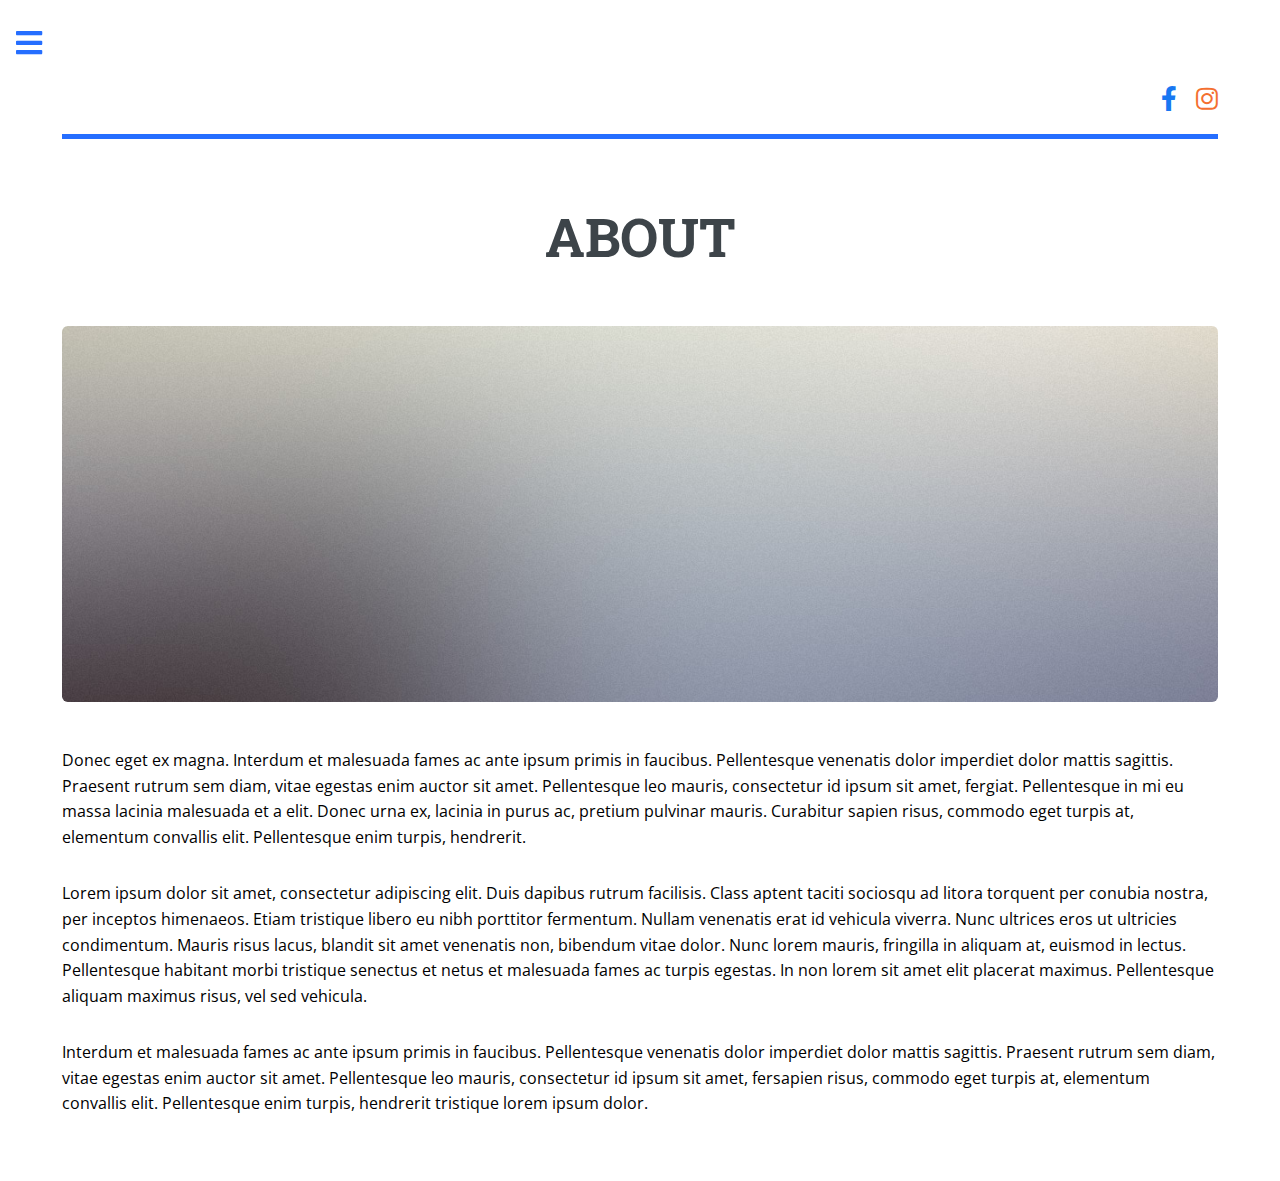
==== commit 33eb72de: "Changes colors and changed effects" ====
--- a/about.html
+++ b/about.html
@@ -21,16 +21,15 @@
 						<div class="inner">
 
 							<!-- Header -->
-								<header id="header">
+							<header id="header">
 									
-									<ul class="icons">
+								<ul class="icons">
 									
-										<li><a href="#" class="icon brands fa-facebook-f"><span class="label">Facebook</span></a></li>
-										
-										<li><a href="#" class="icon brands fa-instagram"><span class="label">Instagram</span></a></li>
+									<li><a href="#" class="icon brands fa-facebook-f" style="color:#1877f2;"><span class="label">Facebook</span></a></li>
+									<li><a href="#" class="icon brands fa-instagram" style="color:#f46f30;"><span class="label">Instagram</span></a></li>
 									
-									</ul>
-								</header>
+								</ul>
+							</header>
 
 							<!-- Content -->
 								<section>
@@ -74,18 +73,18 @@
 								</ul>
 							</nav>
 
-								<section>
-									<header class="major">
-										<h2>Get in touch</h2>
-									</header>
-									<p>See our contact information below and we will get back to you as soon as possible</p>
-									<ul class="contact">
-										<li class="icon solid fa-envelope"><a href="#">information@untitled.tld</a></li>
-										<li class="icon solid fa-phone">(000) 000-0000</li>
-										<li class="icon solid fa-home">1234 Somewhere Road #8254<br />
-										Ontario, XXX-XXX</li>
-									</ul>
-								</section>
+							<section>
+								<header class="major">
+									<h2>Get in touch</h2>
+								</header>
+								<p>See our contact information below and we will get back to you as soon as possible</p>
+								<ul class="contact">
+									<li class="icon solid fa-envelope">information@untitled.tld</li>
+									<li class="icon solid fa-phone">(000) 000-0000</li>
+									<li class="icon solid fa-home">1234 Somewhere Road #8254<br />
+									Ontario, XXX-XXX</li>
+								</ul>
+							</section>
 
 							<!-- Footer -->
 							<footer id="footer">
--- a/assets/css/main.css
+++ b/assets/css/main.css
@@ -23,6 +23,10 @@
   font: inherit;
   vertical-align: baseline; }
 
+  html{
+    font-size: 62.5%;
+  }
+
 article, aside, details, figcaption, figure,
 footer, header, hgroup, menu, nav, section {
   display: block; }
@@ -92,20 +96,27 @@
 
 /* Type */
 body, input, select, textarea {
-  color: #7f888f;
+
+  color:black;
   font-family: "Open Sans", sans-serif;
   font-size: 13pt;
   font-weight: 400;
   line-height: 1.65; }
   @media screen and (max-width: 1680px) {
     body, input, select, textarea {
-      font-size: 11pt; } }
+      font-size: 11pt;
+      font-size: 1.55rem;
+     ;
+     } }
   @media screen and (max-width: 1280px) {
     body, input, select, textarea {
-      font-size: 10pt; } }
+      font-size: 10pt;
+    font-size: 1.55rem; } }
   @media screen and (max-width: 360px) {
     body, input, select, textarea {
-      font-size: 9pt; } }
+      font-size: 9pt;
+    font-size: 1.55rem; 
+  } }
 
 a {
   -moz-transition: color 0.2s ease-in-out, border-bottom-color 0.2s ease-in-out;
@@ -113,11 +124,13 @@
   -ms-transition: color 0.2s ease-in-out, border-bottom-color 0.2s ease-in-out;
   transition: color 0.2s ease-in-out, border-bottom-color 0.2s ease-in-out;
   border-bottom: dotted 1px;
-  color: #f56a6a;
+  color:#256EFF;
   text-decoration: none; }
   a:hover {
-    border-bottom-color: #f56a6a;
-    color: #f56a6a !important; }
+    
+    border-bottom-color: #EFA8B8;
+    color:#256EFF;
+   }
     a:hover strong {
       color: inherit; }
 
@@ -172,10 +185,17 @@
 h6 {
   font-size: 0.7em; }
 
+  /* contact form */
   form p{
     font-size: 2rem;
     font-weight: bold;
   }
+
+  form button{
+    margin-top:2rem;
+  }
+
+
 @media screen and (max-width: 1680px) {
   h1 {
     font-size: 3.5em; } }
@@ -1015,7 +1035,8 @@
   text-transform: uppercase; }
 
 header.major > :last-child {
-  border-bottom: solid 3px #f56a6a;
+ 
+  border-bottom: solid 3px  #256EFF;
   display: inline-block;
   margin: 0 0 2em 0;
   padding: 0 0.75em 0.5em 0; }
@@ -1073,8 +1094,10 @@
   input[type="url"]:focus,
   select:focus,
   textarea:focus {
-    border-color: #f56a6a;
-    box-shadow: 0 0 0 1px #f56a6a; }
+   
+    border-color:  #256EFF;
+    
+  box-shadow:  0 0 0 1px  #256EFF; }
 
 select {
   background-image: url("data:image/svg+xml;charset=utf8,%3Csvg xmlns='http://www.w3.org/2000/svg' width='40' height='40' preserveAspectRatio='none' viewBox='0 0 40 40'%3E%3Cpath d='M9.4,12.3l10.4,10.4l10.4-10.4c0.2-0.2,0.5-0.4,0.9-0.4c0.3,0,0.6,0.1,0.9,0.4l3.3,3.3c0.2,0.2,0.4,0.5,0.4,0.9 c0,0.4-0.1,0.6-0.4,0.9L20.7,31.9c-0.2,0.2-0.5,0.4-0.9,0.4c-0.3,0-0.6-0.1-0.9-0.4L4.3,17.3c-0.2-0.2-0.4-0.5-0.4-0.9 c0-0.4,0.1-0.6,0.4-0.9l3.3-3.3c0.2-0.2,0.5-0.4,0.9-0.4S9.1,12.1,9.4,12.3z' fill='rgba(210, 215, 217, 0.75)' /%3E%3C/svg%3E");
@@ -1162,8 +1185,10 @@
     content: '\f00c'; }
   input[type="checkbox"]:focus + label:before,
   input[type="radio"]:focus + label:before {
-    border-color: #f56a6a;
-    box-shadow: 0 0 0 1px #f56a6a; }
+   
+    border-color:  #256EFF;
+   
+  box-shadow: 0 0 0 1px  #256EFF; }
 
 input[type="checkbox"] + label:before {
   border-radius: 0.375em; }
@@ -1369,7 +1394,7 @@
     ul.icons li .icon {
       color: inherit; }
       ul.icons li .icon:before {
-        font-size: 1.25em; }
+        font-size: 2.5rem; }
 
 /* Contact */
 ul.contact {
@@ -1393,7 +1418,8 @@
       font-family: 'Font Awesome 5 Free';
       font-weight: 400; }
     ul.contact li:before {
-      color: #f56a6a;
+    
+      color: #256EFF;
       display: inline-block;
       font-size: 1.5em;
       height: 1.125em;
@@ -1438,10 +1464,12 @@
       padding: 0 0.5em;
       text-align: center; }
       ul.pagination li > .page.active {
-        background-color: #f56a6a;
+        
+        background-color:  #256EFF;
         color: #ffffff !important; }
         ul.pagination li > .page.active:hover {
-          background-color: #f67878; }
+          background-color: #f67878;
+        background-color: #EFA8B8; }
         ul.pagination li > .page.active:active {
           background-color: #f45c5c; }
     ul.pagination li:first-child {
@@ -1512,8 +1540,9 @@
   background-color: transparent;
   border-radius: 0.375em;
   border: 0;
-  box-shadow: inset 0 0 0 2px #f56a6a;
-  color: #f56a6a !important;
+ 
+  box-shadow: inset 0 0 0 2px  #256EFF;
+  /* color: #f56a6a !important; */
   cursor: pointer;
   display: inline-block;
   font-family: "Roboto Slab", serif;
@@ -1570,7 +1599,8 @@
   input[type="button"].primary,
   button.primary,
   .button.primary {
-    background-color: #f56a6a;
+    
+    background-color:  #256EFF;
     box-shadow: none;
     color: #ffffff !important; }
     input[type="submit"].primary:hover,
@@ -1578,7 +1608,8 @@
     input[type="button"].primary:hover,
     button.primary:hover,
     .button.primary:hover {
-      background-color: #f67878; }
+      background-color: #f67878;
+    background-color: #EFA8B8; }
     input[type="submit"].primary:active,
     input[type="reset"].primary:active,
     input[type="button"].primary:active,
@@ -2007,6 +2038,7 @@
     #sidebar .toggle:before {
       content: '\f0c9';
       font-size: 2rem;
+      ;
       height: inherit;
       left: 0;
       line-height: inherit;
@@ -2033,7 +2065,8 @@
         text-indent: 5em;
         width: 5em; }
         #sidebar .toggle:before {
-          font-size: 1.5rem; }
+          
+        font-size: 3rem; }
       #sidebar.inactive {
         margin-left: -24em; } }
   @media screen and (max-width: 1280px) {
@@ -2064,6 +2097,7 @@
         width: 6em; }
         #sidebar .toggle:before {
           font-size: 1.5rem;
+          font-size: 3rem;
           margin-left: -0.4375em; }
       body.is-preload #sidebar {
         display: none; } }
@@ -2093,7 +2127,8 @@
   display: -webkit-flex;
   display: -ms-flex;
   display: flex;
-  border-bottom: solid 5px #f56a6a;
+ 
+  border-bottom: solid 5px  #256EFF;
   padding: 6em 0 1em 0;
   position: relative; }
   #header > * {
@@ -2229,10 +2264,13 @@
     color: inherit;
     cursor: pointer;
     display: block;
-    font-size: 0.9em;
+    font-size: 1.4rem;
+    font-weight: bold;
     padding: 0.625em 0; }
     #menu ul a:hover, #menu ul span:hover {
-      color: #f56a6a; }
+    
+    color: #256EFF;
+  color:#EFA8B8 }
     #menu ul a.opener, #menu ul span.opener {
       -moz-transition: color 0.2s ease-in-out;
       -webkit-transition: color 0.2s ease-in-out;
@@ -2262,7 +2300,9 @@
         position: absolute;
         right: 0; }
       #menu ul a.opener:hover:before, #menu ul span.opener:hover:before {
-        color: #f56a6a; }
+      
+      color: #256EFF;
+    color:#EFA8B8;}
       #menu ul a.opener.active + ul, #menu ul span.opener.active + ul {
         display: block; }
       #menu ul a.opener.active:before, #menu ul span.opener.active:before {
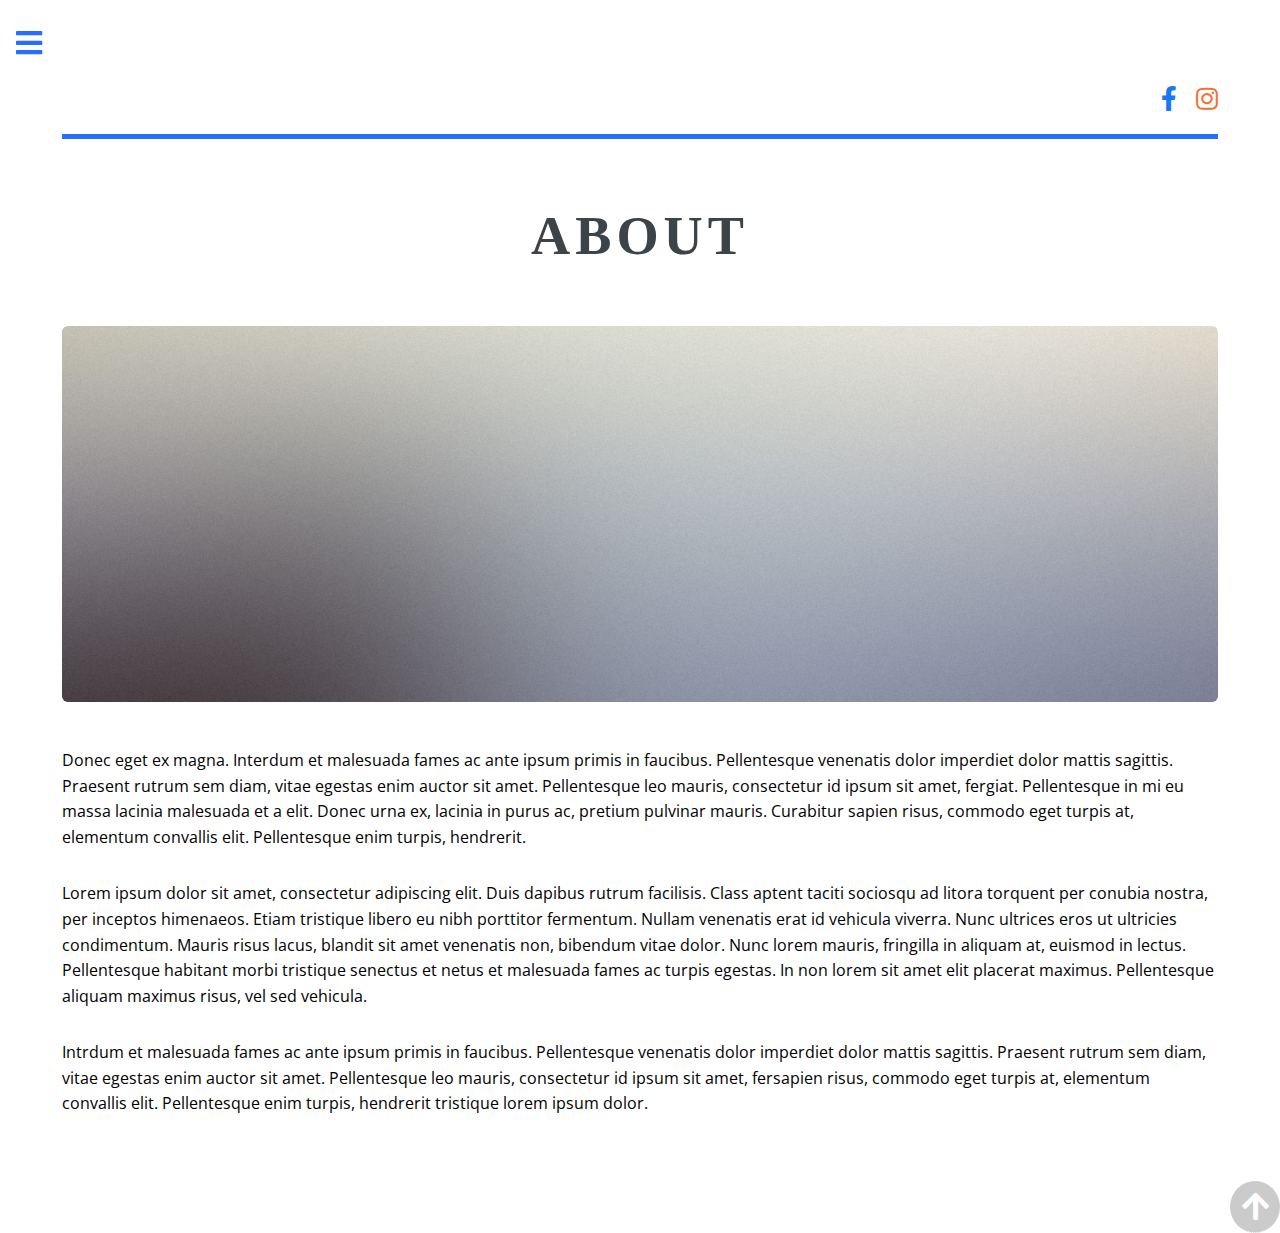
==== commit cc5a1459: "Changes to navbar" ====
--- a/about.html
+++ b/about.html
@@ -9,6 +9,10 @@
 		<title>ABOUT</title>
 		<meta charset="utf-8" />
 		<meta name="viewport" content="width=device-width, initial-scale=1, user-scalable=no" />
+		
+
+		
+		
 		<link rel="stylesheet" href="assets/css/main.css" />
 	</head>
 	<body class="is-preload">
@@ -41,13 +45,16 @@
 
 									<p>Donec eget ex magna. Interdum et malesuada fames ac ante ipsum primis in faucibus. Pellentesque venenatis dolor imperdiet dolor mattis sagittis. Praesent rutrum sem diam, vitae egestas enim auctor sit amet. Pellentesque leo mauris, consectetur id ipsum sit amet, fergiat. Pellentesque in mi eu massa lacinia malesuada et a elit. Donec urna ex, lacinia in purus ac, pretium pulvinar mauris. Curabitur sapien risus, commodo eget turpis at, elementum convallis elit. Pellentesque enim turpis, hendrerit.</p>
 									<p>Lorem ipsum dolor sit amet, consectetur adipiscing elit. Duis dapibus rutrum facilisis. Class aptent taciti sociosqu ad litora torquent per conubia nostra, per inceptos himenaeos. Etiam tristique libero eu nibh porttitor fermentum. Nullam venenatis erat id vehicula viverra. Nunc ultrices eros ut ultricies condimentum. Mauris risus lacus, blandit sit amet venenatis non, bibendum vitae dolor. Nunc lorem mauris, fringilla in aliquam at, euismod in lectus. Pellentesque habitant morbi tristique senectus et netus et malesuada fames ac turpis egestas. In non lorem sit amet elit placerat maximus. Pellentesque aliquam maximus risus, vel sed vehicula.</p>
-									<p>Interdum et malesuada fames ac ante ipsum primis in faucibus. Pellentesque venenatis dolor imperdiet dolor mattis sagittis. Praesent rutrum sem diam, vitae egestas enim auctor sit amet. Pellentesque leo mauris, consectetur id ipsum sit amet, fersapien risus, commodo eget turpis at, elementum convallis elit. Pellentesque enim turpis, hendrerit tristique lorem ipsum dolor.</p>
+									<p>Intrdum et malesuada fames ac ante ipsum primis in faucibus. Pellentesque venenatis dolor imperdiet dolor mattis sagittis. Praesent rutrum sem diam, vitae egestas enim auctor sit amet. Pellentesque leo mauris, consectetur id ipsum sit amet, fersapien risus, commodo eget turpis at, elementum convallis elit. Pellentesque enim turpis, hendrerit tristique lorem ipsum dolor.</p>
 
 									
 
 								</section>
 
 						</div>
+
+						<!-- BACK TO TOP BUTTON -->
+			<a href="#" class="top"><span class="icon solid fa-arrow-up fa-2x"></span></a>
 					</div>
 
 				<!-- Sidebar -->
@@ -60,15 +67,18 @@
 							<!-- Menu -->
 							<nav id="menu">
 								<header class="major">
-									<h2>Menu</h2>
+									<h2>Menu<span>X</span> </h2>
+									
 								</header>
 								<ul>
 									<li><a href="index.html">HOME</a></li>
 									<li><a href="about.html">ABOUT</a></li>
 									<li><a href="news.html">NEWS</a></li>
 				
-									<li><a href="index.html#support">SUPPORT US</a></li>
-									<li><a href="contact.html">Contact</a></li>
+									<!-- <li><a href="index.html#support">SUPPORT US</a></li> -->
+									<li><a href="support.html">SUPPORT US</a></li>
+									<li><a href="contact.html">CONTACT</a></li>
+									
 							
 								</ul>
 							</nav>
@@ -77,7 +87,7 @@
 								<header class="major">
 									<h2>Get in touch</h2>
 								</header>
-								<p>See our contact information below and we will get back to you as soon as possible</p>
+						
 								<ul class="contact">
 									<li class="icon solid fa-envelope">information@untitled.tld</li>
 									<li class="icon solid fa-phone">(000) 000-0000</li>
--- a/assets/css/main.css
+++ b/assets/css/main.css
@@ -162,7 +162,10 @@
   margin: 0 0 0.5em 0;
   line-height: 1.3; 
 }
-
+header h1{
+  font-family: 'Oleo Script', cursive;
+  letter-spacing: 5px;
+}
 
 .about-heading,
 .news-heading,
@@ -195,7 +198,39 @@
     margin-top:2rem;
   }
 
-
+  /* X */
+  .major span{
+    color: red;
+    margin-left: 20rem;
+    font-size: 2.5rem;
+  }
+
+  /* back to top */
+  a.top {
+    background-color: black;
+    border-radius: 50%;
+    display: flex;
+    justify-content: center;
+    width: 5rem;
+    color: white;
+    float: right;
+    opacity: .2;
+    transition: .5s;
+   
+}
+
+a.top:hover{
+  opacity: 1;
+  
+}
+
+ 
+  @media screen and (min-width:400px) {
+    .major span{
+      display: none;
+    }
+  
+  }
 @media screen and (max-width: 1680px) {
   h1 {
     font-size: 3.5em; } }
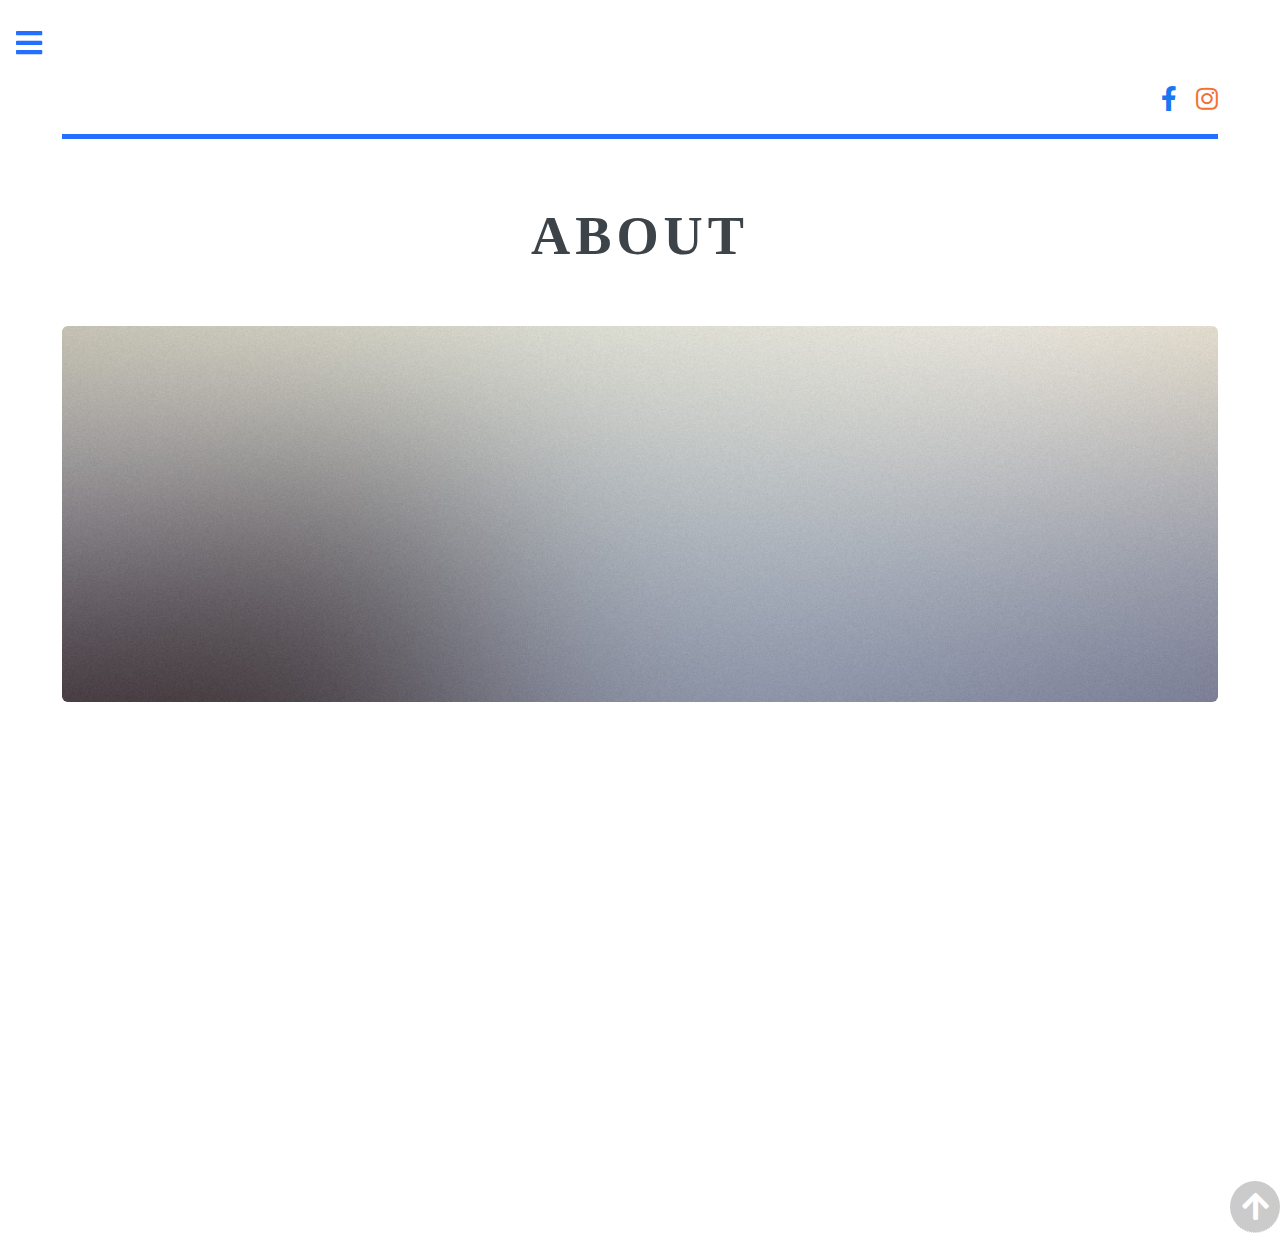
==== commit 99e540a2: "Added reveal on scroll" ====
--- a/about.html
+++ b/about.html
@@ -43,9 +43,9 @@
 
 									<span class="image main"><img src="images/pic11.jpg" alt="" /></span>
 
-									<p>Donec eget ex magna. Interdum et malesuada fames ac ante ipsum primis in faucibus. Pellentesque venenatis dolor imperdiet dolor mattis sagittis. Praesent rutrum sem diam, vitae egestas enim auctor sit amet. Pellentesque leo mauris, consectetur id ipsum sit amet, fergiat. Pellentesque in mi eu massa lacinia malesuada et a elit. Donec urna ex, lacinia in purus ac, pretium pulvinar mauris. Curabitur sapien risus, commodo eget turpis at, elementum convallis elit. Pellentesque enim turpis, hendrerit.</p>
-									<p>Lorem ipsum dolor sit amet, consectetur adipiscing elit. Duis dapibus rutrum facilisis. Class aptent taciti sociosqu ad litora torquent per conubia nostra, per inceptos himenaeos. Etiam tristique libero eu nibh porttitor fermentum. Nullam venenatis erat id vehicula viverra. Nunc ultrices eros ut ultricies condimentum. Mauris risus lacus, blandit sit amet venenatis non, bibendum vitae dolor. Nunc lorem mauris, fringilla in aliquam at, euismod in lectus. Pellentesque habitant morbi tristique senectus et netus et malesuada fames ac turpis egestas. In non lorem sit amet elit placerat maximus. Pellentesque aliquam maximus risus, vel sed vehicula.</p>
-									<p>Intrdum et malesuada fames ac ante ipsum primis in faucibus. Pellentesque venenatis dolor imperdiet dolor mattis sagittis. Praesent rutrum sem diam, vitae egestas enim auctor sit amet. Pellentesque leo mauris, consectetur id ipsum sit amet, fersapien risus, commodo eget turpis at, elementum convallis elit. Pellentesque enim turpis, hendrerit tristique lorem ipsum dolor.</p>
+									<p class="reveal">Donec eget ex magna. Interdum et malesuada fames ac ante ipsum primis in faucibus. Pellentesque venenatis dolor imperdiet dolor mattis sagittis. Praesent rutrum sem diam, vitae egestas enim auctor sit amet. Pellentesque leo mauris, consectetur id ipsum sit amet, fergiat. Pellentesque in mi eu massa lacinia malesuada et a elit. Donec urna ex, lacinia in purus ac, pretium pulvinar mauris. Curabitur sapien risus, commodo eget turpis at, elementum convallis elit. Pellentesque enim turpis, hendrerit.</p>
+									<p class="reveal">Lorem ipsum dolor sit amet, consectetur adipiscing elit. Duis dapibus rutrum facilisis. Class aptent taciti sociosqu ad litora torquent per conubia nostra, per inceptos himenaeos. Etiam tristique libero eu nibh porttitor fermentum. Nullam venenatis erat id vehicula viverra. Nunc ultrices eros ut ultricies condimentum. Mauris risus lacus, blandit sit amet venenatis non, bibendum vitae dolor. Nunc lorem mauris, fringilla in aliquam at, euismod in lectus. Pellentesque habitant morbi tristique senectus et netus et malesuada fames ac turpis egestas. In non lorem sit amet elit placerat maximus. Pellentesque aliquam maximus risus, vel sed vehicula.</p>
+									<p class="reveal">Intrdum et malesuada fames ac ante ipsum primis in faucibus. Pellentesque venenatis dolor imperdiet dolor mattis sagittis. Praesent rutrum sem diam, vitae egestas enim auctor sit amet. Pellentesque leo mauris, consectetur id ipsum sit amet, fersapien risus, commodo eget turpis at, elementum convallis elit. Pellentesque enim turpis, hendrerit tristique lorem ipsum dolor.</p>
 
 									
 
--- a/assets/css/main.css
+++ b/assets/css/main.css
@@ -224,13 +224,21 @@
   
 }
 
- 
+
+/* scroll on reveal */
+.reveal{
+  opacity: 0;
+  transition: opacity .7s;
+}
+
+/* get rid of X on larger screens */
   @media screen and (min-width:400px) {
     .major span{
       display: none;
     }
   
   }
+ 
 @media screen and (max-width: 1680px) {
   h1 {
     font-size: 3.5em; } }
